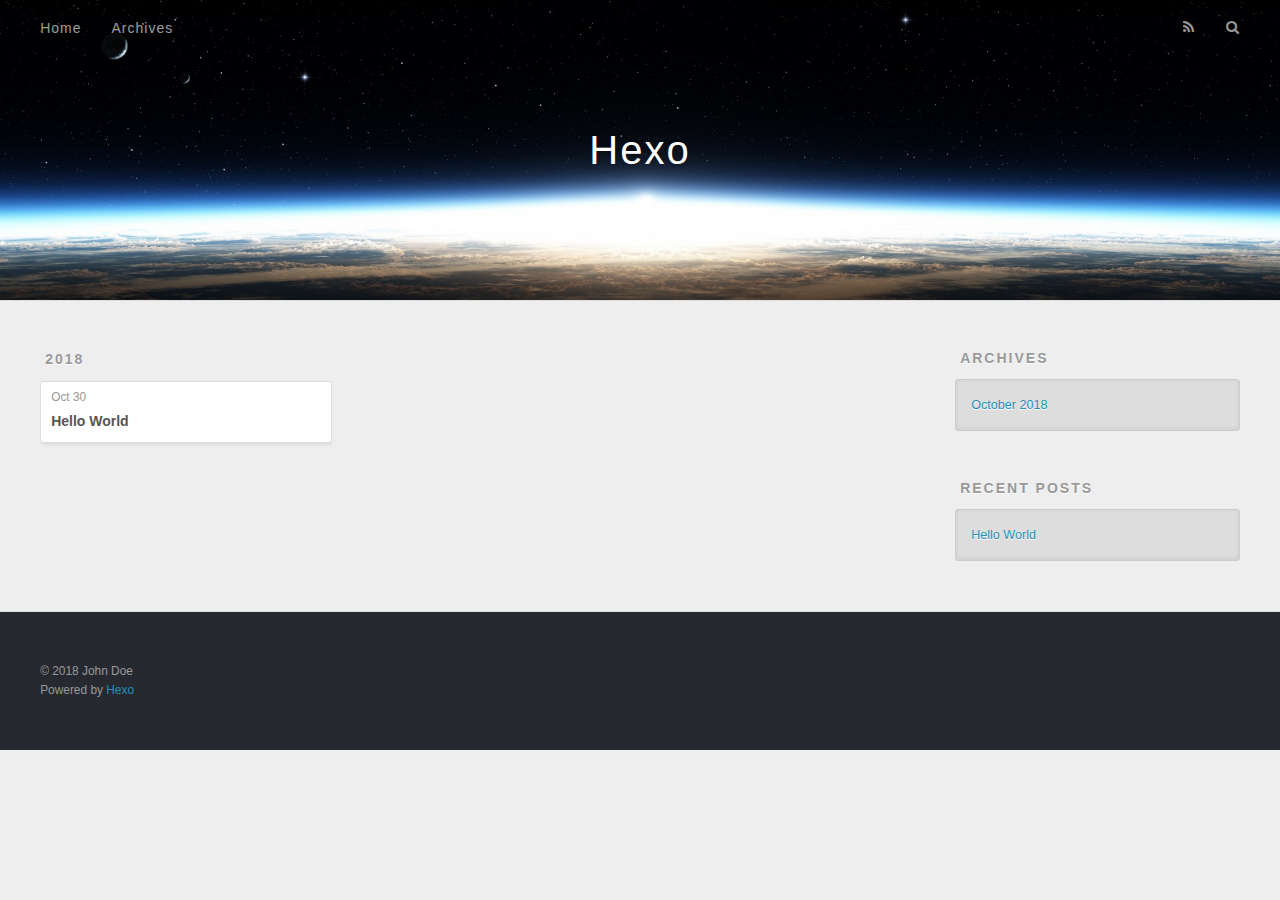
==== archives/index.html @ f34b0a31 "Site updated: 2018-10-30 09:20:06" ====
<!DOCTYPE html>
<html>
<head><meta name="generator" content="Hexo 3.8.0">
  <meta charset="utf-8">
  

  
  <title>Archives | Hexo</title>
  <meta name="viewport" content="width=device-width, initial-scale=1, maximum-scale=1">
  <meta property="og:type" content="website">
<meta property="og:title" content="Hexo">
<meta property="og:url" content="http://yoursite.com/archives/index.html">
<meta property="og:site_name" content="Hexo">
<meta property="og:locale" content="default">
<meta name="twitter:card" content="summary">
<meta name="twitter:title" content="Hexo">
  
    <link rel="alternate" href="/atom.xml" title="Hexo" type="application/atom+xml">
  
  
    <link rel="icon" href="/favicon.png">
  
  
    <link href="//fonts.googleapis.com/css?family=Source+Code+Pro" rel="stylesheet" type="text/css">
  
  <link rel="stylesheet" href="/css/style.css">
</head>
</html>
<body>
  <div id="container">
    <div id="wrap">
      <header id="header">
  <div id="banner"></div>
  <div id="header-outer" class="outer">
    <div id="header-title" class="inner">
      <h1 id="logo-wrap">
        <a href="/" id="logo">Hexo</a>
      </h1>
      
    </div>
    <div id="header-inner" class="inner">
      <nav id="main-nav">
        <a id="main-nav-toggle" class="nav-icon"></a>
        
          <a class="main-nav-link" href="/">Home</a>
        
          <a class="main-nav-link" href="/archives">Archives</a>
        
      </nav>
      <nav id="sub-nav">
        
          <a id="nav-rss-link" class="nav-icon" href="/atom.xml" title="RSS Feed"></a>
        
        <a id="nav-search-btn" class="nav-icon" title="Search"></a>
      </nav>
      <div id="search-form-wrap">
        <form action="//google.com/search" method="get" accept-charset="UTF-8" class="search-form"><input type="search" name="q" class="search-form-input" placeholder="Search"><button type="submit" class="search-form-submit">&#xF002;</button><input type="hidden" name="sitesearch" value="http://yoursite.com"></form>
      </div>
    </div>
  </div>
</header>
      <div class="outer">
        <section id="main">
  
  
    
    
      
      
      <section class="archives-wrap">
        <div class="archive-year-wrap">
          <a href="/archives/2018" class="archive-year">2018</a>
        </div>
        <div class="archives">
    
    <article class="archive-article archive-type-post">
  <div class="archive-article-inner">
    <header class="archive-article-header">
      <a href="/2018/10/30/hello-world/" class="archive-article-date">
  <time datetime="2018-10-30T01:09:06.441Z" itemprop="datePublished">Oct 30</time>
</a>
      
  
    <h1 itemprop="name">
      <a class="archive-article-title" href="/2018/10/30/hello-world/">Hello World</a>
    </h1>
  

    </header>
  </div>
</article>
  
  
    </div></section>
  


</section>
        
          <aside id="sidebar">
  
    

  
    

  
    
  
    
  <div class="widget-wrap">
    <h3 class="widget-title">Archives</h3>
    <div class="widget">
      <ul class="archive-list"><li class="archive-list-item"><a class="archive-list-link" href="/archives/2018/10/">October 2018</a></li></ul>
    </div>
  </div>


  
    
  <div class="widget-wrap">
    <h3 class="widget-title">Recent Posts</h3>
    <div class="widget">
      <ul>
        
          <li>
            <a href="/2018/10/30/hello-world/">Hello World</a>
          </li>
        
      </ul>
    </div>
  </div>

  
</aside>
        
      </div>
      <footer id="footer">
  
  <div class="outer">
    <div id="footer-info" class="inner">
      &copy; 2018 John Doe<br>
      Powered by <a href="http://hexo.io/" target="_blank">Hexo</a>
    </div>
  </div>
</footer>
    </div>
    <nav id="mobile-nav">
  
    <a href="/" class="mobile-nav-link">Home</a>
  
    <a href="/archives" class="mobile-nav-link">Archives</a>
  
</nav>
    

<script src="//ajax.googleapis.com/ajax/libs/jquery/2.0.3/jquery.min.js"></script>


  <link rel="stylesheet" href="/fancybox/jquery.fancybox.css">
  <script src="/fancybox/jquery.fancybox.pack.js"></script>


<script src="/js/script.js"></script>



  </div>
</body>
</html>
---- css/style.css ----
body {
  width: 100%;
}
body:before,
body:after {
  content: "";
  display: table;
}
body:after {
  clear: both;
}
html,
body,
div,
span,
applet,
object,
iframe,
h1,
h2,
h3,
h4,
h5,
h6,
p,
blockquote,
pre,
a,
abbr,
acronym,
address,
big,
cite,
code,
del,
dfn,
em,
img,
ins,
kbd,
q,
s,
samp,
small,
strike,
strong,
sub,
sup,
tt,
var,
dl,
dt,
dd,
ol,
ul,
li,
fieldset,
form,
label,
legend,
table,
caption,
tbody,
tfoot,
thead,
tr,
th,
td {
  margin: 0;
  padding: 0;
  border: 0;
  outline: 0;
  font-weight: inherit;
  font-style: inherit;
  font-family: inherit;
  font-size: 100%;
  vertical-align: baseline;
}
body {
  line-height: 1;
  color: #000;
  background: #fff;
}
ol,
ul {
  list-style: none;
}
table {
  border-collapse: separate;
  border-spacing: 0;
  vertical-align: middle;
}
caption,
th,
td {
  text-align: left;
  font-weight: normal;
  vertical-align: middle;
}
a img {
  border: none;
}
input,
button {
  margin: 0;
  padding: 0;
}
input::-moz-focus-inner,
button::-moz-focus-inner {
  border: 0;
  padding: 0;
}
@font-face {
  font-family: FontAwesome;
  font-style: normal;
  font-weight: normal;
  src: url("fonts/fontawesome-webfont.eot?v=#4.0.3");
  src: url("fonts/fontawesome-webfont.eot?#iefix&v=#4.0.3") format("embedded-opentype"), url("fonts/fontawesome-webfont.woff?v=#4.0.3") format("woff"), url("fonts/fontawesome-webfont.ttf?v=#4.0.3") format("truetype"), url("fonts/fontawesome-webfont.svg#fontawesomeregular?v=#4.0.3") format("svg");
}
html,
body,
#container {
  height: 100%;
}
body {
  background: #eee;
  font: 14px -apple-system, BlinkMacSystemFont, "Segoe UI", "Roboto", "Oxygen", "Ubuntu", "Cantarell", "Fira Sans", "Droid Sans", "Helvetica Neue", sans-serif;
  -webkit-text-size-adjust: 100%;
}
.outer {
  max-width: 1220px;
  margin: 0 auto;
  padding: 0 20px;
}
.outer:before,
.outer:after {
  content: "";
  display: table;
}
.outer:after {
  clear: both;
}
.inner {
  display: inline;
  float: left;
  width: 98.33333333333333%;
  margin: 0 0.833333333333333%;
}
.left,
.alignleft {
  float: left;
}
.right,
.alignright {
  float: right;
}
.clear {
  clear: both;
}
#container {
  position: relative;
}
.mobile-nav-on {
  overflow: hidden;
}
#wrap {
  height: 100%;
  width: 100%;
  position: absolute;
  top: 0;
  left: 0;
  -webkit-transition: 0.2s ease-out;
  -moz-transition: 0.2s ease-out;
  -ms-transition: 0.2s ease-out;
  transition: 0.2s ease-out;
  z-index: 1;
  background: #eee;
}
.mobile-nav-on #wrap {
  left: 280px;
}
@media screen and (min-width: 768px) {
  #main {
    display: inline;
    float: left;
    width: 73.33333333333333%;
    margin: 0 0.833333333333333%;
  }
}
.article-date,
.article-category-link,
.archive-year,
.widget-title {
  text-decoration: none;
  text-transform: uppercase;
  letter-spacing: 2px;
  color: #999;
  margin-bottom: 1em;
  margin-left: 5px;
  line-height: 1em;
  text-shadow: 0 1px #fff;
  font-weight: bold;
}
.article-inner,
.archive-article-inner {
  background: #fff;
  -webkit-box-shadow: 1px 2px 3px #ddd;
  box-shadow: 1px 2px 3px #ddd;
  border: 1px solid #ddd;
  border-radius: 3px;
}
.article-entry h1,
.widget h1 {
  font-size: 2em;
}
.article-entry h2,
.widget h2 {
  font-size: 1.5em;
}
.article-entry h3,
.widget h3 {
  font-size: 1.3em;
}
.article-entry h4,
.widget h4 {
  font-size: 1.2em;
}
.article-entry h5,
.widget h5 {
  font-size: 1em;
}
.article-entry h6,
.widget h6 {
  font-size: 1em;
  color: #999;
}
.article-entry hr,
.widget hr {
  border: 1px dashed #ddd;
}
.article-entry strong,
.widget strong {
  font-weight: bold;
}
.article-entry em,
.widget em,
.article-entry cite,
.widget cite {
  font-style: italic;
}
.article-entry sup,
.widget sup,
.article-entry sub,
.widget sub {
  font-size: 0.75em;
  line-height: 0;
  position: relative;
  vertical-align: baseline;
}
.article-entry sup,
.widget sup {
  top: -0.5em;
}
.article-entry sub,
.widget sub {
  bottom: -0.2em;
}
.article-entry small,
.widget small {
  font-size: 0.85em;
}
.article-entry acronym,
.widget acronym,
.article-entry abbr,
.widget abbr {
  border-bottom: 1px dotted;
}
.article-entry ul,
.widget ul,
.article-entry ol,
.widget ol,
.article-entry dl,
.widget dl {
  margin: 0 20px;
  line-height: 1.6em;
}
.article-entry ul ul,
.widget ul ul,
.article-entry ol ul,
.widget ol ul,
.article-entry ul ol,
.widget ul ol,
.article-entry ol ol,
.widget ol ol {
  margin-top: 0;
  margin-bottom: 0;
}
.article-entry ul,
.widget ul {
  list-style: disc;
}
.article-entry ol,
.widget ol {
  list-style: decimal;
}
.article-entry dt,
.widget dt {
  font-weight: bold;
}
#header {
  height: 300px;
  position: relative;
  border-bottom: 1px solid #ddd;
}
#header:before,
#header:after {
  content: "";
  position: absolute;
  left: 0;
  right: 0;
  height: 40px;
}
#header:before {
  top: 0;
  background: -webkit-linear-gradient(rgba(0,0,0,0.2), transparent);
  background: -moz-linear-gradient(rgba(0,0,0,0.2), transparent);
  background: -ms-linear-gradient(rgba(0,0,0,0.2), transparent);
  background: linear-gradient(rgba(0,0,0,0.2), transparent);
}
#header:after {
  bottom: 0;
  background: -webkit-linear-gradient(transparent, rgba(0,0,0,0.2));
  background: -moz-linear-gradient(transparent, rgba(0,0,0,0.2));
  background: -ms-linear-gradient(transparent, rgba(0,0,0,0.2));
  background: linear-gradient(transparent, rgba(0,0,0,0.2));
}
#header-outer {
  height: 100%;
  position: relative;
}
#header-inner {
  position: relative;
  overflow: hidden;
}
#banner {
  position: absolute;
  top: 0;
  left: 0;
  width: 100%;
  height: 100%;
  background: url("images/banner.jpg") center #000;
  -webkit-background-size: cover;
  -moz-background-size: cover;
  background-size: cover;
  z-index: -1;
}
#header-title {
  text-align: center;
  height: 40px;
  position: absolute;
  top: 50%;
  left: 0;
  margin-top: -20px;
}
#logo,
#subtitle {
  text-decoration: none;
  color: #fff;
  font-weight: 300;
  text-shadow: 0 1px 4px rgba(0,0,0,0.3);
}
#logo {
  font-size: 40px;
  line-height: 40px;
  letter-spacing: 2px;
}
#subtitle {
  font-size: 16px;
  line-height: 16px;
  letter-spacing: 1px;
}
#subtitle-wrap {
  margin-top: 16px;
}
#main-nav {
  float: left;
  margin-left: -15px;
}
.nav-icon,
.main-nav-link {
  float: left;
  color: #fff;
  opacity: 0.6;
  text-decoration: none;
  text-shadow: 0 1px rgba(0,0,0,0.2);
  -webkit-transition: opacity 0.2s;
  -moz-transition: opacity 0.2s;
  -ms-transition: opacity 0.2s;
  transition: opacity 0.2s;
  display: block;
  padding: 20px 15px;
}
.nav-icon:hover,
.main-nav-link:hover {
  opacity: 1;
}
.nav-icon {
  font-family: FontAwesome;
  text-align: center;
  font-size: 14px;
  width: 14px;
  height: 14px;
  padding: 20px 15px;
  position: relative;
  cursor: pointer;
}
.main-nav-link {
  font-weight: 300;
  letter-spacing: 1px;
}
@media screen and (max-width: 479px) {
  .main-nav-link {
    display: none;
  }
}
#main-nav-toggle {
  display: none;
}
#main-nav-toggle:before {
  content: "\f0c9";
}
@media screen and (max-width: 479px) {
  #main-nav-toggle {
    display: block;
  }
}
#sub-nav {
  float: right;
  margin-right: -15px;
}
#nav-rss-link:before {
  content: "\f09e";
}
#nav-search-btn:before {
  content: "\f002";
}
#search-form-wrap {
  position: absolute;
  top: 15px;
  width: 150px;
  height: 30px;
  right: -150px;
  opacity: 0;
  -webkit-transition: 0.2s ease-out;
  -moz-transition: 0.2s ease-out;
  -ms-transition: 0.2s ease-out;
  transition: 0.2s ease-out;
}
#search-form-wrap.on {
  opacity: 1;
  right: 0;
}
@media screen and (max-width: 479px) {
  #search-form-wrap {
    width: 100%;
    right: -100%;
  }
}
.search-form {
  position: absolute;
  top: 0;
  left: 0;
  right: 0;
  background: #fff;
  padding: 5px 15px;
  border-radius: 15px;
  -webkit-box-shadow: 0 0 10px rgba(0,0,0,0.3);
  box-shadow: 0 0 10px rgba(0,0,0,0.3);
}
.search-form-input {
  border: none;
  background: none;
  color: #555;
  width: 100%;
  font: 13px -apple-system, BlinkMacSystemFont, "Segoe UI", "Roboto", "Oxygen", "Ubuntu", "Cantarell", "Fira Sans", "Droid Sans", "Helvetica Neue", sans-serif;
  outline: none;
}
.search-form-input::-webkit-search-results-decoration,
.search-form-input::-webkit-search-cancel-button {
  -webkit-appearance: none;
}
.search-form-submit {
  position: absolute;
  top: 50%;
  right: 10px;
  margin-top: -7px;
  font: 13px FontAwesome;
  border: none;
  background: none;
  color: #bbb;
  cursor: pointer;
}
.search-form-submit:hover,
.search-form-submit:focus {
  color: #777;
}
.article {
  margin: 50px 0;
}
.article-inner {
  overflow: hidden;
}
.article-meta:before,
.article-meta:after {
  content: "";
  display: table;
}
.article-meta:after {
  clear: both;
}
.article-date {
  float: left;
}
.article-category {
  float: left;
  line-height: 1em;
  color: #ccc;
  text-shadow: 0 1px #fff;
  margin-left: 8px;
}
.article-category:before {
  content: "\2022";
}
.article-category-link {
  margin: 0 12px 1em;
}
.article-header {
  padding: 20px 20px 0;
}
.article-title {
  text-decoration: none;
  font-size: 2em;
  font-weight: bold;
  color: #555;
  line-height: 1.1em;
  -webkit-transition: color 0.2s;
  -moz-transition: color 0.2s;
  -ms-transition: color 0.2s;
  transition: color 0.2s;
}
a.article-title:hover {
  color: #258fb8;
}
.article-entry {
  color: #555;
  padding: 0 20px;
}
.article-entry:before,
.article-entry:after {
  content: "";
  display: table;
}
.article-entry:after {
  clear: both;
}
.article-entry p,
.article-entry table {
  line-height: 1.6em;
  margin: 1.6em 0;
}
.article-entry h1,
.article-entry h2,
.article-entry h3,
.article-entry h4,
.article-entry h5,
.article-entry h6 {
  font-weight: bold;
}
.article-entry h1,
.article-entry h2,
.article-entry h3,
.article-entry h4,
.article-entry h5,
.article-entry h6 {
  line-height: 1.1em;
  margin: 1.1em 0;
}
.article-entry a {
  color: #258fb8;
  text-decoration: none;
}
.article-entry a:hover {
  text-decoration: underline;
}
.article-entry ul,
.article-entry ol,
.article-entry dl {
  margin-top: 1.6em;
  margin-bottom: 1.6em;
}
.article-entry img,
.article-entry video {
  max-width: 100%;
  height: auto;
  display: block;
  margin: auto;
}
.article-entry iframe {
  border: none;
}
.article-entry table {
  width: 100%;
  border-collapse: collapse;
  border-spacing: 0;
}
.article-entry th {
  font-weight: bold;
  border-bottom: 3px solid #ddd;
  padding-bottom: 0.5em;
}
.article-entry td {
  border-bottom: 1px solid #ddd;
  padding: 10px 0;
}
.article-entry blockquote {
  font-family: Georgia, "Times New Roman", serif;
  font-size: 1.4em;
  margin: 1.6em 20px;
  text-align: center;
}
.article-entry blockquote footer {
  font-size: 14px;
  margin: 1.6em 0;
  font-family: -apple-system, BlinkMacSystemFont, "Segoe UI", "Roboto", "Oxygen", "Ubuntu", "Cantarell", "Fira Sans", "Droid Sans", "Helvetica Neue", sans-serif;
}
.article-entry blockquote footer cite:before {
  content: "—";
  padding: 0 0.5em;
}
.article-entry .pullquote {
  text-align: left;
  width: 45%;
  margin: 0;
}
.article-entry .pullquote.left {
  margin-left: 0.5em;
  margin-right: 1em;
}
.article-entry .pullquote.right {
  margin-right: 0.5em;
  margin-left: 1em;
}
.article-entry .caption {
  color: #999;
  display: block;
  font-size: 0.9em;
  margin-top: 0.5em;
  position: relative;
  text-align: center;
}
.article-entry .video-container {
  position: relative;
  padding-top: 56.25%;
  height: 0;
  overflow: hidden;
}
.article-entry .video-container iframe,
.article-entry .video-container object,
.article-entry .video-container embed {
  position: absolute;
  top: 0;
  left: 0;
  width: 100%;
  height: 100%;
  margin-top: 0;
}
.article-more-link a {
  display: inline-block;
  line-height: 1em;
  padding: 6px 15px;
  border-radius: 15px;
  background: #eee;
  color: #999;
  text-shadow: 0 1px #fff;
  text-decoration: none;
}
.article-more-link a:hover {
  background: #258fb8;
  color: #fff;
  text-decoration: none;
  text-shadow: 0 1px #1e7293;
}
.article-footer {
  font-size: 0.85em;
  line-height: 1.6em;
  border-top: 1px solid #ddd;
  padding-top: 1.6em;
  margin: 0 20px 20px;
}
.article-footer:before,
.article-footer:after {
  content: "";
  display: table;
}
.article-footer:after {
  clear: both;
}
.article-footer a {
  color: #999;
  text-decoration: none;
}
.article-footer a:hover {
  color: #555;
}
.article-tag-list-item {
  float: left;
  margin-right: 10px;
}
.article-tag-list-link:before {
  content: "#";
}
.article-comment-link {
  float: right;
}
.article-comment-link:before {
  content: "\f075";
  font-family: FontAwesome;
  padding-right: 8px;
}
.article-share-link {
  cursor: pointer;
  float: right;
  margin-left: 20px;
}
.article-share-link:before {
  content: "\f064";
  font-family: FontAwesome;
  padding-right: 6px;
}
#article-nav {
  position: relative;
}
#article-nav:before,
#article-nav:after {
  content: "";
  display: table;
}
#article-nav:after {
  clear: both;
}
@media screen and (min-width: 768px) {
  #article-nav {
    margin: 50px 0;
  }
  #article-nav:before {
    width: 8px;
    height: 8px;
    position: absolute;
    top: 50%;
    left: 50%;
    margin-top: -4px;
    margin-left: -4px;
    content: "";
    border-radius: 50%;
    background: #ddd;
    -webkit-box-shadow: 0 1px 2px #fff;
    box-shadow: 0 1px 2px #fff;
  }
}
.article-nav-link-wrap {
  text-decoration: none;
  text-shadow: 0 1px #fff;
  color: #999;
  -webkit-box-sizing: border-box;
  -moz-box-sizing: border-box;
  box-sizing: border-box;
  margin-top: 50px;
  text-align: center;
  display: block;
}
.article-nav-link-wrap:hover {
  color: #555;
}
@media screen and (min-width: 768px) {
  .article-nav-link-wrap {
    width: 50%;
    margin-top: 0;
  }
}
@media screen and (min-width: 768px) {
  #article-nav-newer {
    float: left;
    text-align: right;
    padding-right: 20px;
  }
}
@media screen and (min-width: 768px) {
  #article-nav-older {
    float: right;
    text-align: left;
    padding-left: 20px;
  }
}
.article-nav-caption {
  text-transform: uppercase;
  letter-spacing: 2px;
  color: #ddd;
  line-height: 1em;
  font-weight: bold;
}
#article-nav-newer .article-nav-caption {
  margin-right: -2px;
}
.article-nav-title {
  font-size: 0.85em;
  line-height: 1.6em;
  margin-top: 0.5em;
}
.article-share-box {
  position: absolute;
  display: none;
  background: #fff;
  -webkit-box-shadow: 1px 2px 10px rgba(0,0,0,0.2);
  box-shadow: 1px 2px 10px rgba(0,0,0,0.2);
  border-radius: 3px;
  margin-left: -145px;
  overflow: hidden;
  z-index: 1;
}
.article-share-box.on {
  display: block;
}
.article-share-input {
  width: 100%;
  background: none;
  -webkit-box-sizing: border-box;
  -moz-box-sizing: border-box;
  box-sizing: border-box;
  font: 14px -apple-system, BlinkMacSystemFont, "Segoe UI", "Roboto", "Oxygen", "Ubuntu", "Cantarell", "Fira Sans", "Droid Sans", "Helvetica Neue", sans-serif;
  padding: 0 15px;
  color: #555;
  outline: none;
  border: 1px solid #ddd;
  border-radius: 3px 3px 0 0;
  height: 36px;
  line-height: 36px;
}
.article-share-links {
  background: #eee;
}
.article-share-links:before,
.article-share-links:after {
  content: "";
  display: table;
}
.article-share-links:after {
  clear: both;
}
.article-share-twitter,
.article-share-facebook,
.article-share-pinterest,
.article-share-google {
  width: 50px;
  height: 36px;
  display: block;
  float: left;
  position: relative;
  color: #999;
  text-shadow: 0 1px #fff;
}
.article-share-twitter:before,
.article-share-facebook:before,
.article-share-pinterest:before,
.article-share-google:before {
  font-size: 20px;
  font-family: FontAwesome;
  width: 20px;
  height: 20px;
  position: absolute;
  top: 50%;
  left: 50%;
  margin-top: -10px;
  margin-left: -10px;
  text-align: center;
}
.article-share-twitter:hover,
.article-share-facebook:hover,
.article-share-pinterest:hover,
.article-share-google:hover {
  color: #fff;
}
.article-share-twitter:before {
  content: "\f099";
}
.article-share-twitter:hover {
  background: #00aced;
  text-shadow: 0 1px #008abe;
}
.article-share-facebook:before {
  content: "\f09a";
}
.article-share-facebook:hover {
  background: #3b5998;
  text-shadow: 0 1px #2f477a;
}
.article-share-pinterest:before {
  content: "\f0d2";
}
.article-share-pinterest:hover {
  background: #cb2027;
  text-shadow: 0 1px #a21a1f;
}
.article-share-google:before {
  content: "\f0d5";
}
.article-share-google:hover {
  background: #dd4b39;
  text-shadow: 0 1px #be3221;
}
.article-gallery {
  background: #000;
  position: relative;
}
.article-gallery-photos {
  position: relative;
  overflow: hidden;
}
.article-gallery-img {
  display: none;
  max-width: 100%;
}
.article-gallery-img:first-child {
  display: block;
}
.article-gallery-img.loaded {
  position: absolute;
  display: block;
}
.article-gallery-img img {
  display: block;
  max-width: 100%;
  margin: 0 auto;
}
#comments {
  background: #fff;
  -webkit-box-shadow: 1px 2px 3px #ddd;
  box-shadow: 1px 2px 3px #ddd;
  padding: 20px;
  border: 1px solid #ddd;
  border-radius: 3px;
  margin: 50px 0;
}
#comments a {
  color: #258fb8;
}
.archives-wrap {
  margin: 50px 0;
}
.archives:before,
.archives:after {
  content: "";
  display: table;
}
.archives:after {
  clear: both;
}
.archive-year-wrap {
  margin-bottom: 1em;
}
.archives {
  -webkit-column-gap: 10px;
  -moz-column-gap: 10px;
  column-gap: 10px;
}
@media screen and (min-width: 480px) and (max-width: 767px) {
  .archives {
    -webkit-column-count: 2;
    -moz-column-count: 2;
    column-count: 2;
  }
}
@media screen and (min-width: 768px) {
  .archives {
    -webkit-column-count: 3;
    -moz-column-count: 3;
    column-count: 3;
  }
}
.archive-article {
  -webkit-column-break-inside: avoid;
  page-break-inside: avoid;
  overflow: hidden;
  break-inside: avoid-column;
}
.archive-article-inner {
  padding: 10px;
  margin-bottom: 15px;
}
.archive-article-title {
  text-decoration: none;
  font-weight: bold;
  color: #555;
  -webkit-transition: color 0.2s;
  -moz-transition: color 0.2s;
  -ms-transition: color 0.2s;
  transition: color 0.2s;
  line-height: 1.6em;
}
.archive-article-title:hover {
  color: #258fb8;
}
.archive-article-footer {
  margin-top: 1em;
}
.archive-article-date {
  color: #999;
  text-decoration: none;
  font-size: 0.85em;
  line-height: 1em;
  margin-bottom: 0.5em;
  display: block;
}
#page-nav {
  margin: 50px auto;
  background: #fff;
  -webkit-box-shadow: 1px 2px 3px #ddd;
  box-shadow: 1px 2px 3px #ddd;
  border: 1px solid #ddd;
  border-radius: 3px;
  text-align: center;
  color: #999;
  overflow: hidden;
}
#page-nav:before,
#page-nav:after {
  content: "";
  display: table;
}
#page-nav:after {
  clear: both;
}
#page-nav a,
#page-nav span {
  padding: 10px 20px;
  line-height: 1;
  height: 2ex;
}
#page-nav a {
  color: #999;
  text-decoration: none;
}
#page-nav a:hover {
  background: #999;
  color: #fff;
}
#page-nav .prev {
  float: left;
}
#page-nav .next {
  float: right;
}
#page-nav .page-number {
  display: inline-block;
}
@media screen and (max-width: 479px) {
  #page-nav .page-number {
    display: none;
  }
}
#page-nav .current {
  color: #555;
  font-weight: bold;
}
#page-nav .space {
  color: #ddd;
}
#footer {
  background: #262a30;
  padding: 50px 0;
  border-top: 1px solid #ddd;
  color: #999;
}
#footer a {
  color: #258fb8;
  text-decoration: none;
}
#footer a:hover {
  text-decoration: underline;
}
#footer-info {
  line-height: 1.6em;
  font-size: 0.85em;
}
.article-entry pre,
.article-entry .highlight {
  background: #2d2d2d;
  margin: 0 -20px;
  padding: 15px 20px;
  border-style: solid;
  border-color: #ddd;
  border-width: 1px 0;
  overflow: auto;
  color: #ccc;
  line-height: 22.400000000000002px;
}
.article-entry .highlight .gutter pre,
.article-entry .gist .gist-file .gist-data .line-numbers {
  color: #666;
  font-size: 0.85em;
}
.article-entry pre,
.article-entry code {
  font-family: "Source Code Pro", Consolas, Monaco, Menlo, Consolas, monospace;
}
.article-entry code {
  background: #eee;
  text-shadow: 0 1px #fff;
  padding: 0 0.3em;
}
.article-entry pre code {
  background: none;
  text-shadow: none;
  padding: 0;
}
.article-entry .highlight pre {
  border: none;
  margin: 0;
  padding: 0;
}
.article-entry .highlight table {
  margin: 0;
  width: auto;
}
.article-entry .highlight td {
  border: none;
  padding: 0;
}
.article-entry .highlight figcaption {
  font-size: 0.85em;
  color: #999;
  line-height: 1em;
  margin-bottom: 1em;
}
.article-entry .highlight figcaption:before,
.article-entry .highlight figcaption:after {
  content: "";
  display: table;
}
.article-entry .highlight figcaption:after {
  clear: both;
}
.article-entry .highlight figcaption a {
  float: right;
}
.article-entry .highlight .gutter pre {
  text-align: right;
  padding-right: 20px;
}
.article-entry .highlight .line {
  height: 22.400000000000002px;
}
.article-entry .highlight .line.marked {
  background: #515151;
}
.article-entry .gist {
  margin: 0 -20px;
  border-style: solid;
  border-color: #ddd;
  border-width: 1px 0;
  background: #2d2d2d;
  padding: 15px 20px 15px 0;
}
.article-entry .gist .gist-file {
  border: none;
  font-family: "Source Code Pro", Consolas, Monaco, Menlo, Consolas, monospace;
  margin: 0;
}
.article-entry .gist .gist-file .gist-data {
  background: none;
  border: none;
}
.article-entry .gist .gist-file .gist-data .line-numbers {
  background: none;
  border: none;
  padding: 0 20px 0 0;
}
.article-entry .gist .gist-file .gist-data .line-data {
  padding: 0 !important;
}
.article-entry .gist .gist-file .highlight {
  margin: 0;
  padding: 0;
  border: none;
}
.article-entry .gist .gist-file .gist-meta {
  background: #2d2d2d;
  color: #999;
  font: 0.85em -apple-system, BlinkMacSystemFont, "Segoe UI", "Roboto", "Oxygen", "Ubuntu", "Cantarell", "Fira Sans", "Droid Sans", "Helvetica Neue", sans-serif;
  text-shadow: 0 0;
  padding: 0;
  margin-top: 1em;
  margin-left: 20px;
}
.article-entry .gist .gist-file .gist-meta a {
  color: #258fb8;
  font-weight: normal;
}
.article-entry .gist .gist-file .gist-meta a:hover {
  text-decoration: underline;
}
pre .comment,
pre .title {
  color: #999;
}
pre .variable,
pre .attribute,
pre .tag,
pre .regexp,
pre .ruby .constant,
pre .xml .tag .title,
pre .xml .pi,
pre .xml .doctype,
pre .html .doctype,
pre .css .id,
pre .css .class,
pre .css .pseudo {
  color: #f2777a;
}
pre .number,
pre .preprocessor,
pre .built_in,
pre .literal,
pre .params,
pre .constant {
  color: #f99157;
}
pre .class,
pre .ruby .class .title,
pre .css .rules .attribute {
  color: #9c9;
}
pre .string,
pre .value,
pre .inheritance,
pre .header,
pre .ruby .symbol,
pre .xml .cdata {
  color: #9c9;
}
pre .css .hexcolor {
  color: #6cc;
}
pre .function,
pre .python .decorator,
pre .python .title,
pre .ruby .function .title,
pre .ruby .title .keyword,
pre .perl .sub,
pre .javascript .title,
pre .coffeescript .title {
  color: #69c;
}
pre .keyword,
pre .javascript .function {
  color: #c9c;
}
@media screen and (max-width: 479px) {
  #mobile-nav {
    position: absolute;
    top: 0;
    left: 0;
    width: 280px;
    height: 100%;
    background: #191919;
    border-right: 1px solid #fff;
  }
}
@media screen and (max-width: 479px) {
  .mobile-nav-link {
    display: block;
    color: #999;
    text-decoration: none;
    padding: 15px 20px;
    font-weight: bold;
  }
  .mobile-nav-link:hover {
    color: #fff;
  }
}
@media screen and (min-width: 768px) {
  #sidebar {
    display: inline;
    float: left;
    width: 23.333333333333332%;
    margin: 0 0.833333333333333%;
  }
}
.widget-wrap {
  margin: 50px 0;
}
.widget {
  color: #777;
  text-shadow: 0 1px #fff;
  background: #ddd;
  -webkit-box-shadow: 0 -1px 4px #ccc inset;
  box-shadow: 0 -1px 4px #ccc inset;
  border: 1px solid #ccc;
  padding: 15px;
  border-radius: 3px;
}
.widget a {
  color: #258fb8;
  text-decoration: none;
}
.widget a:hover {
  text-decoration: underline;
}
.widget ul ul,
.widget ol ul,
.widget dl ul,
.widget ul ol,
.widget ol ol,
.widget dl ol,
.widget ul dl,
.widget ol dl,
.widget dl dl {
  margin-left: 15px;
  list-style: disc;
}
.widget {
  line-height: 1.6em;
  word-wrap: break-word;
  font-size: 0.9em;
}
.widget ul,
.widget ol {
  list-style: none;
  margin: 0;
}
.widget ul ul,
.widget ol ul,
.widget ul ol,
.widget ol ol {
  margin: 0 20px;
}
.widget ul ul,
.widget ol ul {
  list-style: disc;
}
.widget ul ol,
.widget ol ol {
  list-style: decimal;
}
.category-list-count,
.tag-list-count,
.archive-list-count {
  padding-left: 5px;
  color: #999;
  font-size: 0.85em;
}
.category-list-count:before,
.tag-list-count:before,
.archive-list-count:before {
  content: "(";
}
.category-list-count:after,
.tag-list-count:after,
.archive-list-count:after {
  content: ")";
}
.tagcloud a {
  margin-right: 5px;
  display: inline-block;
}
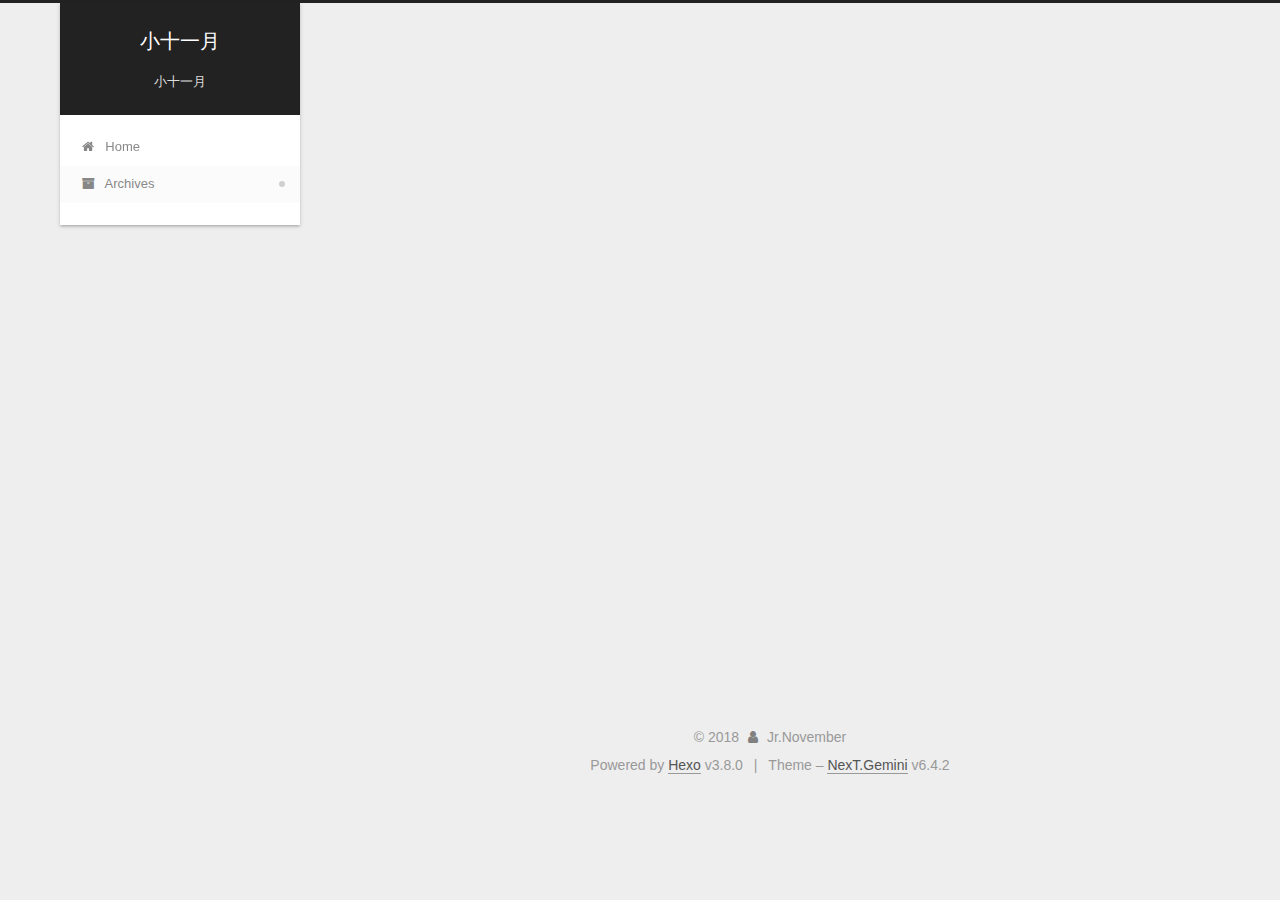
==== commit 4f2dd74c: "Site updated: 2018-10-30 09:56:01" ====
--- a/archives/index.html
+++ b/archives/index.html
@@ -1,170 +1,610 @@
 <!DOCTYPE html>
-<html>
+
+
+
+
+
+
+
+
+
+
+
+
+  
+
+
+<html class="theme-next gemini use-motion" lang="">
 <head><meta name="generator" content="Hexo 3.8.0">
-  <meta charset="utf-8">
-  
-
-  
-  <title>Archives | Hexo</title>
-  <meta name="viewport" content="width=device-width, initial-scale=1, maximum-scale=1">
+  <meta charset="UTF-8">
+<meta http-equiv="X-UA-Compatible" content="IE=edge">
+<meta name="viewport" content="width=device-width, initial-scale=1, maximum-scale=2">
+<meta name="theme-color" content="#222">
+
+
+
+
+
+
+
+
+
+
+
+
+<meta http-equiv="Cache-Control" content="no-transform">
+<meta http-equiv="Cache-Control" content="no-siteapp">
+
+
+
+
+
+
+
+
+
+
+
+
+
+
+
+
+
+
+
+
+
+
+<link href="/lib/font-awesome/css/font-awesome.min.css?v=4.6.2" rel="stylesheet" type="text/css">
+
+<link href="/css/main.css?v=6.4.2" rel="stylesheet" type="text/css">
+
+
+  <link rel="apple-touch-icon" sizes="180x180" href="/images/apple-touch-icon-next.png?v=6.4.2">
+
+
+  <link rel="icon" type="image/png" sizes="32x32" href="/images/favicon-32x32-next.png?v=6.4.2">
+
+
+  <link rel="icon" type="image/png" sizes="16x16" href="/images/favicon-16x16-next.png?v=6.4.2">
+
+
+  <link rel="mask-icon" href="/images/logo.svg?v=6.4.2" color="#222">
+
+
+
+
+
+
+
+
+
+<script type="text/javascript" id="hexo.configurations">
+  var NexT = window.NexT || {};
+  var CONFIG = {
+    root: '/',
+    scheme: 'Gemini',
+    version: '6.4.2',
+    sidebar: {"position":"left","display":"post","offset":12,"b2t":false,"scrollpercent":false,"onmobile":false},
+    fancybox: false,
+    fastclick: false,
+    lazyload: false,
+    tabs: true,
+    motion: {"enable":true,"async":false,"transition":{"post_block":"fadeIn","post_header":"slideDownIn","post_body":"slideDownIn","coll_header":"slideLeftIn","sidebar":"slideUpIn"}},
+    algolia: {
+      applicationID: '',
+      apiKey: '',
+      indexName: '',
+      hits: {"per_page":10},
+      labels: {"input_placeholder":"Search for Posts","hits_empty":"We didn't find any results for the search: ${query}","hits_stats":"${hits} results found in ${time} ms"}
+    }
+  };
+</script>
+
+
+  
+
+
+
+
   <meta property="og:type" content="website">
-<meta property="og:title" content="Hexo">
-<meta property="og:url" content="http://yoursite.com/archives/index.html">
-<meta property="og:site_name" content="Hexo">
+<meta property="og:title" content="小十一月">
+<meta property="og:url" content="http://www.x11y.tech/archives/index.html">
+<meta property="og:site_name" content="小十一月">
 <meta property="og:locale" content="default">
 <meta name="twitter:card" content="summary">
-<meta name="twitter:title" content="Hexo">
-  
-    <link rel="alternate" href="/atom.xml" title="Hexo" type="application/atom+xml">
-  
-  
-    <link rel="icon" href="/favicon.png">
-  
-  
-    <link href="//fonts.googleapis.com/css?family=Source+Code+Pro" rel="stylesheet" type="text/css">
-  
-  <link rel="stylesheet" href="/css/style.css">
+<meta name="twitter:title" content="小十一月">
+
+
+
+
+
+
+  <link rel="canonical" href="http://www.x11y.tech/archives/">
+
+
+
+<script type="text/javascript" id="page.configurations">
+  CONFIG.page = {
+    sidebar: "",
+  };
+</script>
+
+  <title>Archive | 小十一月</title>
+  
+
+
+
+
+
+
+
+
+
+
+
+  <noscript>
+  <style type="text/css">
+    .use-motion .motion-element,
+    .use-motion .brand,
+    .use-motion .menu-item,
+    .sidebar-inner,
+    .use-motion .post-block,
+    .use-motion .pagination,
+    .use-motion .comments,
+    .use-motion .post-header,
+    .use-motion .post-body,
+    .use-motion .collection-title { opacity: initial; }
+
+    .use-motion .logo,
+    .use-motion .site-title,
+    .use-motion .site-subtitle {
+      opacity: initial;
+      top: initial;
+    }
+
+    .use-motion {
+      .logo-line-before i { left: initial; }
+      .logo-line-after i { right: initial; }
+    }
+  </style>
+</noscript>
+
 </head>
-</html>
-<body>
-  <div id="container">
-    <div id="wrap">
-      <header id="header">
-  <div id="banner"></div>
-  <div id="header-outer" class="outer">
-    <div id="header-title" class="inner">
-      <h1 id="logo-wrap">
-        <a href="/" id="logo">Hexo</a>
-      </h1>
-      
+
+<body itemscope="" itemtype="http://schema.org/WebPage" lang="default">
+
+  
+  
+    
+  
+
+  <div class="container sidebar-position-left page-archive">
+    <div class="headband"></div>
+
+    <header id="header" class="header" itemscope="" itemtype="http://schema.org/WPHeader">
+      <div class="header-inner"><div class="site-brand-wrapper">
+  <div class="site-meta ">
+    
+
+    <div class="custom-logo-site-title">
+      <a href="/" class="brand" rel="start">
+        <span class="logo-line-before"><i></i></span>
+        <span class="site-title">小十一月</span>
+        <span class="logo-line-after"><i></i></span>
+      </a>
     </div>
-    <div id="header-inner" class="inner">
-      <nav id="main-nav">
-        <a id="main-nav-toggle" class="nav-icon"></a>
-        
-          <a class="main-nav-link" href="/">Home</a>
-        
-          <a class="main-nav-link" href="/archives">Archives</a>
-        
-      </nav>
-      <nav id="sub-nav">
-        
-          <a id="nav-rss-link" class="nav-icon" href="/atom.xml" title="RSS Feed"></a>
-        
-        <a id="nav-search-btn" class="nav-icon" title="Search"></a>
-      </nav>
-      <div id="search-form-wrap">
-        <form action="//google.com/search" method="get" accept-charset="UTF-8" class="search-form"><input type="search" name="q" class="search-form-input" placeholder="Search"><button type="submit" class="search-form-submit">&#xF002;</button><input type="hidden" name="sitesearch" value="http://yoursite.com"></form>
+    
+      
+        <p class="site-subtitle">小十一月</p>
+      
+    
+  </div>
+
+  <div class="site-nav-toggle">
+    <button aria-label="Toggle navigation bar">
+      <span class="btn-bar"></span>
+      <span class="btn-bar"></span>
+      <span class="btn-bar"></span>
+    </button>
+  </div>
+</div>
+
+
+
+<nav class="site-nav">
+  
+    <ul id="menu" class="menu">
+      
+        
+        
+        
+          
+          <li class="menu-item menu-item-home">
+    <a href="/" rel="section">
+      <i class="menu-item-icon fa fa-fw fa-home"></i> <br>Home</a>
+  </li>
+        
+        
+        
+          
+          <li class="menu-item menu-item-archives menu-item-active">
+    <a href="/archives/" rel="section">
+      <i class="menu-item-icon fa fa-fw fa-archive"></i> <br>Archives</a>
+  </li>
+
+      
+      
+    </ul>
+  
+
+  
+
+  
+</nav>
+
+
+
+  
+
+
+
+</div>
+    </header>
+
+    
+
+
+    <main id="main" class="main">
+      <div class="main-inner">
+        <div class="content-wrap">
+          
+            
+
+    
+    
+      
+      
+    
+      
+      
+    
+    
+
+  
+
+
+          
+          <div id="content" class="content">
+            
+
+  
+  
+  
+  <div class="post-block archive">
+    <div id="posts" class="posts-collapse">
+      <span class="archive-move-on"></span>
+
+      
+      <span class="archive-page-counter">
+        
+        
+        
+          
+        
+        Um..! 1 post. Keep on posting.
+      </span>
+      
+
+      
+
+        
+        
+        
+
+        
+          
+          <div class="collection-title">
+            <h1 class="archive-year" id="archive-year-2018">2018</h1>
+          </div>
+        
+        
+
+        
+
+  <article class="post post-type-normal" itemscope="" itemtype="http://schema.org/Article">
+    <header class="post-header">
+
+      <h2 class="post-title">
+        
+            <a class="post-title-link" href="/2018/10/30/hello-world/" itemprop="url">
+              
+                <span itemprop="name">Hello World</span>
+              
+            </a>
+        
+      </h2>
+
+      <div class="post-meta">
+        <time class="post-time" itemprop="dateCreated" datetime="2018-10-30T09:09:06+08:00" content="2018-10-30">
+          10-30
+        </time>
       </div>
+
+    </header>
+  </article>
+
+
+
+      
+
     </div>
   </div>
-</header>
-      <div class="outer">
-        <section id="main">
-  
-  
-    
-    
-      
-      
-      <section class="archives-wrap">
-        <div class="archive-year-wrap">
-          <a href="/archives/2018" class="archive-year">2018</a>
+  
+  
+  
+
+  
+
+
+
+          </div>
+          
+
         </div>
-        <div class="archives">
-    
-    <article class="archive-article archive-type-post">
-  <div class="archive-article-inner">
-    <header class="archive-article-header">
-      <a href="/2018/10/30/hello-world/" class="archive-article-date">
-  <time datetime="2018-10-30T01:09:06.441Z" itemprop="datePublished">Oct 30</time>
-</a>
-      
-  
-    <h1 itemprop="name">
-      <a class="archive-article-title" href="/2018/10/30/hello-world/">Hello World</a>
-    </h1>
-  
-
-    </header>
-  </div>
-</article>
-  
-  
-    </div></section>
-  
-
-
-</section>
-        
-          <aside id="sidebar">
-  
-    
-
-  
-    
-
-  
-    
-  
-    
-  <div class="widget-wrap">
-    <h3 class="widget-title">Archives</h3>
-    <div class="widget">
-      <ul class="archive-list"><li class="archive-list-item"><a class="archive-list-link" href="/archives/2018/10/">October 2018</a></li></ul>
+        
+          
+  
+  <div class="sidebar-toggle">
+    <div class="sidebar-toggle-line-wrap">
+      <span class="sidebar-toggle-line sidebar-toggle-line-first"></span>
+      <span class="sidebar-toggle-line sidebar-toggle-line-middle"></span>
+      <span class="sidebar-toggle-line sidebar-toggle-line-last"></span>
     </div>
   </div>
 
-
-  
-    
-  <div class="widget-wrap">
-    <h3 class="widget-title">Recent Posts</h3>
-    <div class="widget">
-      <ul>
-        
-          <li>
-            <a href="/2018/10/30/hello-world/">Hello World</a>
-          </li>
-        
-      </ul>
+  <aside id="sidebar" class="sidebar">
+    
+    <div class="sidebar-inner">
+
+      
+
+      
+
+      <section class="site-overview-wrap sidebar-panel sidebar-panel-active">
+        <div class="site-overview">
+          <div class="site-author motion-element" itemprop="author" itemscope="" itemtype="http://schema.org/Person">
+            
+              <p class="site-author-name" itemprop="name">Jr.November</p>
+              <p class="site-description motion-element" itemprop="description"></p>
+          </div>
+
+          
+            <nav class="site-state motion-element">
+              
+                <div class="site-state-item site-state-posts">
+                
+                  <a href="/archives/">
+                
+                    <span class="site-state-item-count">1</span>
+                    <span class="site-state-item-name">posts</span>
+                  </a>
+                </div>
+              
+
+              
+
+              
+            </nav>
+          
+
+          
+
+          
+
+          
+          
+
+          
+          
+
+          
+            
+          
+          
+
+        </div>
+      </section>
+
+      
+
+      
+
     </div>
+  </aside>
+
+
+        
+      </div>
+    </main>
+
+    <footer id="footer" class="footer">
+      <div class="footer-inner">
+        <div class="copyright"> &copy; <span itemprop="copyrightYear">2018</span>
+  <span class="with-love" id="animate">
+    <i class="fa fa-user"></i>
+  </span>
+  <span class="author" itemprop="copyrightHolder">Jr.November</span>
+
+  
+
+  
+</div>
+
+
+
+
+  <div class="powered-by">Powered by <a class="theme-link" target="_blank" href="https://hexo.io">Hexo</a> v3.8.0</div>
+
+
+
+  <span class="post-meta-divider">|</span>
+
+
+
+  <div class="theme-info">Theme – <a class="theme-link" target="_blank" href="https://theme-next.org">NexT.Gemini</a> v6.4.2</div>
+
+
+
+
+        
+
+
+
+
+
+
+
+
+        
+      </div>
+    </footer>
+
+    
+      <div class="back-to-top">
+        <i class="fa fa-arrow-up"></i>
+        
+      </div>
+    
+
+    
+	
+    
+
+    
   </div>
 
   
-</aside>
-        
-      </div>
-      <footer id="footer">
-  
-  <div class="outer">
-    <div id="footer-info" class="inner">
-      &copy; 2018 John Doe<br>
-      Powered by <a href="http://hexo.io/" target="_blank">Hexo</a>
-    </div>
-  </div>
-</footer>
-    </div>
-    <nav id="mobile-nav">
-  
-    <a href="/" class="mobile-nav-link">Home</a>
-  
-    <a href="/archives" class="mobile-nav-link">Archives</a>
-  
-</nav>
-    
-
-<script src="//ajax.googleapis.com/ajax/libs/jquery/2.0.3/jquery.min.js"></script>
-
-
-  <link rel="stylesheet" href="/fancybox/jquery.fancybox.css">
-  <script src="/fancybox/jquery.fancybox.pack.js"></script>
-
-
-<script src="/js/script.js"></script>
-
-
-
-  </div>
+
+<script type="text/javascript">
+  if (Object.prototype.toString.call(window.Promise) !== '[object Function]') {
+    window.Promise = null;
+  }
+</script>
+
+
+
+
+
+
+
+
+
+
+
+
+
+
+
+
+
+
+
+
+
+
+
+
+
+
+  
+  
+    <script type="text/javascript" src="/lib/jquery/index.js?v=2.1.3"></script>
+  
+
+  
+  
+    <script type="text/javascript" src="/lib/velocity/velocity.min.js?v=1.2.1"></script>
+  
+
+  
+  
+    <script type="text/javascript" src="/lib/velocity/velocity.ui.min.js?v=1.2.1"></script>
+  
+
+
+  
+
+
+  <script type="text/javascript" src="/js/src/utils.js?v=6.4.2"></script>
+
+  <script type="text/javascript" src="/js/src/motion.js?v=6.4.2"></script>
+
+
+
+  
+  
+
+
+  <script type="text/javascript" src="/js/src/affix.js?v=6.4.2"></script>
+
+  <script type="text/javascript" src="/js/src/schemes/pisces.js?v=6.4.2"></script>
+
+
+
+  
+
+  
+
+
+  <script type="text/javascript" src="/js/src/bootstrap.js?v=6.4.2"></script>
+
+
+
+  
+
+
+
+  
+
+
+
+
+
+
+
+
+
+
+  
+
+
+
+
+
+  
+
+  
+
+  
+
+  
+
+  
+
+  
+  
+
+  
+
+  
+
+  
+
+  
+
+  
+
 </body>
-</html>+</html>
--- a/css/main.css
+++ b/css/main.css
@@ -0,0 +1,3120 @@
+/* normalize.css v3.0.2 | MIT License | git.io/normalize */
+html {
+  font-family: sans-serif; /* 1 */
+  -ms-text-size-adjust: 100%; /* 2 */
+  -webkit-text-size-adjust: 100%; /* 2 */
+}
+body {
+  margin: 0;
+}
+article,
+aside,
+details,
+figcaption,
+figure,
+footer,
+header,
+hgroup,
+main,
+menu,
+nav,
+section,
+summary {
+  display: block;
+}
+audio,
+canvas,
+progress,
+video {
+  display: inline-block; /* 1 */
+  vertical-align: baseline; /* 2 */
+}
+audio:not([controls]) {
+  display: none;
+  height: 0;
+}
+[hidden],
+template {
+  display: none;
+}
+a {
+  background-color: transparent;
+}
+a:active,
+a:hover {
+  outline: 0;
+}
+abbr[title] {
+  border-bottom: 1px dotted;
+}
+b,
+strong {
+  font-weight: bold;
+}
+dfn {
+  font-style: italic;
+}
+h1 {
+  font-size: 2em;
+  margin: 0.67em 0;
+}
+mark {
+  background: #ff0;
+  color: #000;
+}
+small {
+  font-size: 80%;
+}
+sub,
+sup {
+  font-size: 75%;
+  line-height: 0;
+  position: relative;
+  vertical-align: baseline;
+}
+sup {
+  top: -0.5em;
+}
+sub {
+  bottom: -0.25em;
+}
+img {
+  border: 0;
+}
+svg:not(:root) {
+  overflow: hidden;
+}
+figure {
+  margin: 1em 40px;
+}
+hr {
+  -moz-box-sizing: content-box;
+  box-sizing: content-box;
+  height: 0;
+}
+pre {
+  overflow: auto;
+}
+code,
+kbd,
+pre,
+samp {
+  font-family: monospace, monospace;
+  font-size: 1em;
+}
+button,
+input,
+optgroup,
+select,
+textarea {
+  color: inherit; /* 1 */
+  font: inherit; /* 2 */
+  margin: 0; /* 3 */
+}
+button {
+  overflow: visible;
+}
+button,
+select {
+  text-transform: none;
+}
+button,
+html input[type="button"],
+input[type="reset"],
+input[type="submit"] {
+  -webkit-appearance: button; /* 2 */
+  cursor: pointer; /* 3 */
+}
+button[disabled],
+html input[disabled] {
+  cursor: default;
+}
+button::-moz-focus-inner,
+input::-moz-focus-inner {
+  border: 0;
+  padding: 0;
+}
+input {
+  line-height: normal;
+}
+input[type="checkbox"],
+input[type="radio"] {
+  box-sizing: border-box; /* 1 */
+  padding: 0; /* 2 */
+}
+input[type="number"]::-webkit-inner-spin-button,
+input[type="number"]::-webkit-outer-spin-button {
+  height: auto;
+}
+input[type="search"] {
+  -webkit-appearance: textfield; /* 1 */
+  -moz-box-sizing: content-box;
+  -webkit-box-sizing: content-box; /* 2 */
+  box-sizing: content-box;
+}
+input[type="search"]::-webkit-search-cancel-button,
+input[type="search"]::-webkit-search-decoration {
+  -webkit-appearance: none;
+}
+fieldset {
+  border: 1px solid #c0c0c0;
+  margin: 0 2px;
+  padding: 0.35em 0.625em 0.75em;
+}
+legend {
+  border: 0; /* 1 */
+  padding: 0; /* 2 */
+}
+textarea {
+  overflow: auto;
+}
+optgroup {
+  font-weight: bold;
+}
+table {
+  border-collapse: collapse;
+  border-spacing: 0;
+}
+td,
+th {
+  padding: 0;
+}
+::selection {
+  background: #262a30;
+  color: #fff;
+}
+body {
+  position: relative;
+  font-family: 'Lato', "PingFang SC", "Microsoft YaHei", sans-serif;
+  font-size: 14px;
+  line-height: 2;
+  color: #555;
+  background: #eee;
+}
+@media (max-width: 767px) {
+  body {
+    padding-right: 0 !important;
+  }
+}
+@media (min-width: 768px) and (max-width: 991px) {
+  body {
+    padding-right: 0 !important;
+  }
+}
+@media (min-width: 1200px) {
+  body {
+    font-size: 16px;
+  }
+}
+h1,
+h2,
+h3,
+h4,
+h5,
+h6 {
+  margin: 0;
+  padding: 0;
+  font-weight: bold;
+  line-height: 1.5;
+  font-family: 'Lato', "PingFang SC", "Microsoft YaHei", sans-serif;
+}
+h1,
+h2,
+h3,
+h4,
+h5,
+h6 {
+  margin: 20px 0 15px;
+}
+h1 {
+  font-size: 22px;
+}
+@media (max-width: 767px) {
+  h1 {
+    font-size: 18px;
+  }
+}
+h2 {
+  font-size: 20px;
+}
+@media (max-width: 767px) {
+  h2 {
+    font-size: 16px;
+  }
+}
+h3 {
+  font-size: 18px;
+}
+@media (max-width: 767px) {
+  h3 {
+    font-size: 14px;
+  }
+}
+h4 {
+  font-size: 16px;
+}
+@media (max-width: 767px) {
+  h4 {
+    font-size: 12px;
+  }
+}
+h5 {
+  font-size: 14px;
+}
+@media (max-width: 767px) {
+  h5 {
+    font-size: 10px;
+  }
+}
+h6 {
+  font-size: 12px;
+}
+@media (max-width: 767px) {
+  h6 {
+    font-size: 8px;
+  }
+}
+p {
+  margin: 0 0 20px 0;
+}
+a,
+span.exturl {
+  overflow-wrap: break-word;
+  word-wrap: break-word;
+  background-color: transparent;
+  color: #555;
+  text-decoration: none;
+  outline: none;
+  border-bottom: 1px solid #999;
+  cursor: pointer;
+}
+a:hover,
+span.exturl:hover,
+a:active,
+span.exturl:active {
+  color: #222;
+  border-bottom-color: #222;
+}
+blockquote {
+  margin: 0;
+  padding: 0;
+}
+img {
+  display: block;
+  margin: auto;
+  max-width: 100%;
+  height: auto;
+}
+hr {
+  margin: 40px 0;
+  height: 3px;
+  border: none;
+  background-color: #ddd;
+  background-image: repeating-linear-gradient(-45deg, #fff, #fff 4px, transparent 4px, transparent 8px);
+}
+blockquote {
+  padding: 0 15px;
+  color: #666;
+  border-left: 4px solid #ddd;
+}
+blockquote cite::before {
+  content: "-";
+  padding: 0 5px;
+}
+dt {
+  font-weight: 700;
+}
+dd {
+  margin: 0;
+  padding: 0;
+}
+kbd {
+  border: 1px solid #ccc;
+  border-radius: 0.2em;
+  box-shadow: 0.1em 0.1em 0.2em rgba(0,0,0,0.1);
+  background-color: #f9f9f9;
+  font-family: inherit;
+  background-image: -webkit-linear-gradient(top, #eee, #fff, #eee);
+  padding: 0.1em 0.3em;
+  white-space: nowrap;
+}
+.text-left {
+  text-align: left;
+}
+.text-center {
+  text-align: center;
+}
+.text-right {
+  text-align: right;
+}
+.text-justify {
+  text-align: justify;
+}
+.text-nowrap {
+  white-space: nowrap;
+}
+.text-lowercase {
+  text-transform: lowercase;
+}
+.text-uppercase {
+  text-transform: uppercase;
+}
+.text-capitalize {
+  text-transform: capitalize;
+}
+.center-block {
+  display: block;
+  margin-left: auto;
+  margin-right: auto;
+}
+.clearfix:before,
+.clearfix:after {
+  content: " ";
+  display: table;
+}
+.clearfix:after {
+  clear: both;
+}
+.pullquote {
+  width: 45%;
+}
+.pullquote.left {
+  float: left;
+  margin-left: 5px;
+  margin-right: 10px;
+}
+.pullquote.right {
+  float: right;
+  margin-left: 10px;
+  margin-right: 5px;
+}
+.affix.affix.affix {
+  position: fixed;
+}
+.translation {
+  margin-top: -20px;
+  font-size: 14px;
+  color: #999;
+}
+.scrollbar-measure {
+  width: 100px;
+  height: 100px;
+  overflow: scroll;
+  position: absolute;
+  top: -9999px;
+}
+.use-motion .motion-element {
+  opacity: 0;
+}
+table {
+  margin: 20px 0;
+  width: 100%;
+  border-collapse: collapse;
+  border-spacing: 0;
+  border: 1px solid #ddd;
+  font-size: 14px;
+  word-break: break-all;
+}
+table>tbody>tr:nth-of-type(odd) {
+  background-color: #f9f9f9;
+}
+table>tbody>tr:hover {
+  background-color: #f5f5f5;
+}
+caption,
+th,
+td {
+  padding: 8px;
+  text-align: left;
+  vertical-align: middle;
+  font-weight: normal;
+}
+th,
+td {
+  border-bottom: 3px solid #ddd;
+  border-right: 1px solid #eee;
+}
+th {
+  padding-bottom: 10px;
+  font-weight: 700;
+}
+td {
+  border-bottom-width: 1px;
+}
+html,
+body {
+  height: 100%;
+}
+.container {
+  position: relative;
+  min-height: 100%;
+}
+.header-inner {
+  margin: 0 auto;
+  padding: 100px 0 70px;
+  width: calc(100% - 20px);
+}
+@media (min-width: 1200px) {
+  .container .header-inner {
+    width: 1160px;
+  }
+}
+@media (min-width: 1600px) {
+  .container .header-inner {
+    width: 73%;
+  }
+}
+.main {
+  padding-bottom: 150px;
+}
+.main-inner {
+  margin: 0 auto;
+  width: calc(100% - 20px);
+}
+@media (min-width: 1200px) {
+  .container .main-inner {
+    width: 1160px;
+  }
+}
+@media (min-width: 1600px) {
+  .container .main-inner {
+    width: 73%;
+  }
+}
+.footer {
+  position: absolute;
+  left: 0;
+  bottom: 0;
+  width: 100%;
+  min-height: 50px;
+}
+.footer-inner {
+  box-sizing: border-box;
+  margin: 20px auto;
+  width: calc(100% - 20px);
+}
+@media (min-width: 1200px) {
+  .container .footer-inner {
+    width: 1160px;
+  }
+}
+@media (min-width: 1600px) {
+  .container .footer-inner {
+    width: 73%;
+  }
+}
+pre,
+.highlight {
+  overflow: auto;
+  margin: 20px 0;
+  padding: 0;
+  font-size: 14px;
+  color: #4d4d4c;
+  background: #f7f7f7;
+  line-height: 1.6;
+}
+pre,
+code {
+  font-family: consolas, Menlo, "PingFang SC", "Microsoft YaHei", monospace;
+}
+code {
+  overflow-wrap: break-word;
+  word-wrap: break-word;
+  padding: 2px 4px;
+  color: #555;
+  background: #eee;
+  border-radius: 3px;
+  font-size: 14px;
+}
+pre {
+  padding: 10px;
+}
+pre code {
+  padding: 0;
+  color: #4d4d4c;
+  background: none;
+  text-shadow: none;
+}
+.highlight {
+  border-radius: 1px;
+}
+.highlight pre {
+  border: none;
+  margin: 0;
+  padding: 10px 0;
+}
+.highlight table {
+  margin: 0;
+  width: auto;
+  border: none;
+}
+.highlight td {
+  border: none;
+  padding: 0;
+}
+.highlight figcaption {
+  font-size: 1em;
+  color: #4d4d4c;
+  line-height: 1em;
+  margin-bottom: 1em;
+  margin: 0em;
+  padding: 0.5em;
+  background: #eee;
+  border-bottom: 1px solid #e9e9e9;
+}
+.highlight figcaption:before,
+.highlight figcaption:after {
+  content: " ";
+  display: table;
+}
+.highlight figcaption:after {
+  clear: both;
+}
+.highlight figcaption a {
+  float: right;
+  color: #4d4d4c;
+}
+.highlight figcaption a:hover {
+  border-bottom-color: #4d4d4c;
+}
+.highlight .gutter pre {
+  padding-left: 10px;
+  padding-right: 10px;
+  color: #869194;
+  text-align: right;
+  background-color: #eff2f3;
+}
+.highlight .code pre {
+  width: 100%;
+  padding-left: 10px;
+  padding-right: 10px;
+  background-color: #f7f7f7;
+}
+.highlight .line {
+  height: 20px;
+}
+.gutter {
+  -webkit-user-select: none;
+  -moz-user-select: none;
+  -ms-user-select: none;
+  user-select: none;
+}
+.gist table {
+  width: auto;
+}
+.gist table td {
+  border: none;
+}
+pre .deletion {
+  background: #fdd;
+}
+pre .addition {
+  background: #dfd;
+}
+pre .meta {
+  color: #8959a8;
+}
+pre .comment {
+  color: #8e908c;
+}
+pre .variable,
+pre .attribute,
+pre .tag,
+pre .regexp,
+pre .ruby .constant,
+pre .xml .tag .title,
+pre .xml .pi,
+pre .xml .doctype,
+pre .html .doctype,
+pre .css .id,
+pre .css .class,
+pre .css .pseudo {
+  color: #c82829;
+}
+pre .number,
+pre .preprocessor,
+pre .built_in,
+pre .literal,
+pre .params,
+pre .constant,
+pre .command {
+  color: #f5871f;
+}
+pre .ruby .class .title,
+pre .css .rules .attribute,
+pre .string,
+pre .value,
+pre .inheritance,
+pre .header,
+pre .ruby .symbol,
+pre .xml .cdata,
+pre .special,
+pre .number,
+pre .formula {
+  color: #718c00;
+}
+pre .title,
+pre .css .hexcolor {
+  color: #3e999f;
+}
+pre .function,
+pre .python .decorator,
+pre .python .title,
+pre .ruby .function .title,
+pre .ruby .title .keyword,
+pre .perl .sub,
+pre .javascript .title,
+pre .coffeescript .title {
+  color: #4271ae;
+}
+pre .keyword,
+pre .javascript .function {
+  color: #8959a8;
+}
+.posts-expand .post-body img.full-image {
+  border: none;
+}
+.blockquote-center,
+.page-home .post-type-quote blockquote,
+.page-post-detail .post-type-quote blockquote {
+  position: relative;
+  margin: 40px 0;
+  padding: 0;
+  border-left: none;
+  text-align: center;
+}
+.blockquote-center::before,
+.page-home .post-type-quote blockquote::before,
+.page-post-detail .post-type-quote blockquote::before,
+.blockquote-center::after,
+.page-home .post-type-quote blockquote::after,
+.page-post-detail .post-type-quote blockquote::after {
+  position: absolute;
+  content: ' ';
+  display: block;
+  width: 100%;
+  height: 24px;
+  opacity: 0.2;
+  background-repeat: no-repeat;
+  background-position: 0 -6px;
+  background-size: 22px 22px;
+}
+.blockquote-center::before,
+.page-home .post-type-quote blockquote::before,
+.page-post-detail .post-type-quote blockquote::before {
+  top: -20px;
+  background-image: url("../images/quote-l.svg");
+  border-top: 1px solid #ccc;
+}
+.blockquote-center::after,
+.page-home .post-type-quote blockquote::after,
+.page-post-detail .post-type-quote blockquote::after {
+  bottom: -20px;
+  background-image: url("../images/quote-r.svg");
+  border-bottom: 1px solid #ccc;
+  background-position: 100% 8px;
+}
+.blockquote-center p,
+.page-home .post-type-quote blockquote p,
+.page-post-detail .post-type-quote blockquote p,
+.blockquote-center div,
+.page-home .post-type-quote blockquote div,
+.page-post-detail .post-type-quote blockquote div {
+  text-align: center;
+}
+.post .post-body .group-picture img {
+  box-sizing: border-box;
+  padding: 0 3px;
+  border: none;
+}
+.post .group-picture-row {
+  overflow: hidden;
+  margin-top: 6px;
+}
+.post .group-picture-row:first-child {
+  margin-top: 0;
+}
+.post .group-picture-column {
+  float: left;
+}
+.page-post-detail .post-body .group-picture-column {
+  float: none;
+  margin-top: 10px;
+  width: auto !important;
+}
+.page-post-detail .post-body .group-picture-column img {
+  margin: 0 auto;
+}
+.page-archive .group-picture-container {
+  overflow: hidden;
+}
+.page-archive .group-picture-row {
+  float: left;
+}
+.page-archive .group-picture-row:first-child {
+  margin-top: 6px;
+}
+.page-archive .group-picture-column {
+  max-width: 150px;
+  max-height: 150px;
+}
+.post-body .note {
+  position: relative;
+  padding: 15px;
+  margin-bottom: 20px;
+  border: 1px solid #eee;
+  border-left-width: 5px;
+  border-radius: 3px;
+}
+.post-body .note h2,
+.post-body .note h3,
+.post-body .note h4,
+.post-body .note h5,
+.post-body .note h6 {
+  margin-top: 0;
+  margin-bottom: 0;
+  border-bottom: initial;
+  padding-top: 0 !important;
+}
+.post-body .note p:first-child,
+.post-body .note ul:first-child,
+.post-body .note ol:first-child,
+.post-body .note table:first-child,
+.post-body .note pre:first-child,
+.post-body .note blockquote:first-child {
+  margin-top: 0;
+}
+.post-body .note p:last-child,
+.post-body .note ul:last-child,
+.post-body .note ol:last-child,
+.post-body .note table:last-child,
+.post-body .note pre:last-child,
+.post-body .note blockquote:last-child {
+  margin-bottom: 0;
+}
+.post-body .note.default {
+  border-left-color: #777;
+}
+.post-body .note.default h2,
+.post-body .note.default h3,
+.post-body .note.default h4,
+.post-body .note.default h5,
+.post-body .note.default h6 {
+  color: #777;
+}
+.post-body .note.primary {
+  border-left-color: #6f42c1;
+}
+.post-body .note.primary h2,
+.post-body .note.primary h3,
+.post-body .note.primary h4,
+.post-body .note.primary h5,
+.post-body .note.primary h6 {
+  color: #6f42c1;
+}
+.post-body .note.info {
+  border-left-color: #428bca;
+}
+.post-body .note.info h2,
+.post-body .note.info h3,
+.post-body .note.info h4,
+.post-body .note.info h5,
+.post-body .note.info h6 {
+  color: #428bca;
+}
+.post-body .note.success {
+  border-left-color: #5cb85c;
+}
+.post-body .note.success h2,
+.post-body .note.success h3,
+.post-body .note.success h4,
+.post-body .note.success h5,
+.post-body .note.success h6 {
+  color: #5cb85c;
+}
+.post-body .note.warning {
+  border-left-color: #f0ad4e;
+}
+.post-body .note.warning h2,
+.post-body .note.warning h3,
+.post-body .note.warning h4,
+.post-body .note.warning h5,
+.post-body .note.warning h6 {
+  color: #f0ad4e;
+}
+.post-body .note.danger {
+  border-left-color: #d9534f;
+}
+.post-body .note.danger h2,
+.post-body .note.danger h3,
+.post-body .note.danger h4,
+.post-body .note.danger h5,
+.post-body .note.danger h6 {
+  color: #d9534f;
+}
+.post-body .label {
+  display: inline;
+  padding: 0 2px;
+  white-space: nowrap;
+}
+.post-body .label.default {
+  background-color: #f0f0f0;
+}
+.post-body .label.primary {
+  background-color: #efe6f7;
+}
+.post-body .label.info {
+  background-color: #e5f2f8;
+}
+.post-body .label.success {
+  background-color: #e7f4e9;
+}
+.post-body .label.warning {
+  background-color: #fcf6e1;
+}
+.post-body .label.danger {
+  background-color: #fae8eb;
+}
+.post-body .tabs {
+  position: relative;
+  display: block;
+  margin-bottom: 20px;
+  padding-top: 10px;
+}
+.post-body .tabs ul.nav-tabs {
+  margin: 0;
+  padding: 0;
+  display: flex;
+  margin-bottom: -1px;
+}
+@media (max-width: 413px) {
+  .post-body .tabs ul.nav-tabs {
+    display: block;
+    margin-bottom: 5px;
+  }
+}
+.post-body .tabs ul.nav-tabs li.tab {
+  list-style-type: none !important;
+  margin: 0 0.25em 0 0;
+  border-top: 3px solid transparent;
+  border-left: 1px solid transparent;
+  border-right: 1px solid transparent;
+}
+@media (max-width: 413px) {
+  .post-body .tabs ul.nav-tabs li.tab {
+    margin: initial;
+    border-top: 1px solid transparent;
+    border-left: 3px solid transparent;
+    border-right: 1px solid transparent;
+    border-bottom: 1px solid transparent;
+  }
+}
+.post-body .tabs ul.nav-tabs li.tab a {
+  outline: 0;
+  border-bottom: initial;
+  display: block;
+  line-height: 1.8em;
+  padding: 0.25em 0.75em;
+  transition-duration: 0.2s;
+  transition-timing-function: ease-out;
+  transition-delay: 0s;
+}
+.post-body .tabs ul.nav-tabs li.tab a i {
+  width: 1.285714285714286em;
+}
+.post-body .tabs ul.nav-tabs li.tab.active {
+  border-top: 3px solid #fc6423;
+  border-left: 1px solid #ddd;
+  border-right: 1px solid #ddd;
+  background-color: #fff;
+}
+@media (max-width: 413px) {
+  .post-body .tabs ul.nav-tabs li.tab.active {
+    border-top: 1px solid #ddd;
+    border-left: 3px solid #fc6423;
+    border-right: 1px solid #ddd;
+    border-bottom: 1px solid #ddd;
+  }
+}
+.post-body .tabs ul.nav-tabs li.tab.active a {
+  cursor: default;
+  color: #555;
+}
+.post-body .tabs .tab-content {
+  background-color: #fff;
+}
+.post-body .tabs .tab-content .tab-pane {
+  border: 1px solid #ddd;
+  padding: 20px 20px 0 20px;
+}
+.post-body .tabs .tab-content .tab-pane:not(.active) {
+  display: none !important;
+}
+.post-body .tabs .tab-content .tab-pane.active {
+  display: block !important;
+}
+.btn {
+  display: inline-block;
+  padding: 0 20px;
+  font-size: 14px;
+  color: #555;
+  background: #fff;
+  border: 2px solid #555;
+  text-decoration: none;
+  border-radius: 2px;
+  transition-property: background-color;
+  transition-duration: 0.2s;
+  transition-timing-function: ease-in-out;
+  transition-delay: 0s;
+  line-height: 2;
+}
+.btn:hover {
+  border-color: #222;
+  color: #fff;
+  background: #222;
+}
+.btn +.btn {
+  margin: 0 0 8px 8px;
+}
+.btn .fa-fw {
+  width: 1.285714285714286em;
+  text-align: left;
+}
+.btn-bar {
+  display: block;
+  width: 22px;
+  height: 2px;
+  background: #555;
+  border-radius: 1px;
+}
+.btn-bar+.btn-bar {
+  margin-top: 4px;
+}
+.pagination {
+  margin: 120px 0 40px;
+  text-align: center;
+  border-top: 1px solid #eee;
+}
+.page-number-basic,
+.pagination .prev,
+.pagination .next,
+.pagination .page-number,
+.pagination .space {
+  display: inline-block;
+  position: relative;
+  top: -1px;
+  margin: 0 10px;
+  padding: 0 11px;
+}
+@media (max-width: 767px) {
+  .page-number-basic,
+  .pagination .prev,
+  .pagination .next,
+  .pagination .page-number,
+  .pagination .space {
+    margin: 0 5px;
+  }
+}
+.pagination .prev,
+.pagination .next,
+.pagination .page-number {
+  border-bottom: 0;
+  border-top: 1px solid #eee;
+  transition-property: border-color;
+  transition-duration: 0.2s;
+  transition-timing-function: ease-in-out;
+  transition-delay: 0s;
+}
+.pagination .prev:hover,
+.pagination .next:hover,
+.pagination .page-number:hover {
+  border-top-color: #222;
+}
+.pagination .space {
+  padding: 0;
+  margin: 0;
+}
+.pagination .prev {
+  margin-left: 0;
+}
+.pagination .next {
+  margin-right: 0;
+}
+.pagination .page-number.current {
+  color: #fff;
+  background: #ccc;
+  border-top-color: #ccc;
+}
+@media (max-width: 767px) {
+  .pagination {
+    border-top: none;
+  }
+  .pagination .prev,
+  .pagination .next,
+  .pagination .page-number {
+    margin-bottom: 10px;
+    border-top: 0;
+    border-bottom: 1px solid #eee;
+    padding: 0 10px;
+  }
+  .pagination .prev:hover,
+  .pagination .next:hover,
+  .pagination .page-number:hover {
+    border-bottom-color: #222;
+  }
+}
+.comments {
+  margin: 60px 20px 0;
+}
+.tag-cloud {
+  text-align: center;
+}
+.tag-cloud a {
+  display: inline-block;
+  margin: 10px;
+}
+.back-to-top {
+  box-sizing: border-box;
+  position: fixed;
+  bottom: -100px;
+  right: 30px;
+  z-index: 1050;
+  padding: 0 6px;
+  width: 24px;
+  background: #222;
+  font-size: 12px;
+  opacity: 0.6;
+  color: #fff;
+  cursor: pointer;
+  text-align: center;
+  -webkit-transform: translateZ(0);
+  transition-property: bottom;
+  transition-duration: 0.2s;
+  transition-timing-function: ease-in-out;
+  transition-delay: 0s;
+}
+@media (min-width: 768px) and (max-width: 991px) {
+  .back-to-top {
+    display: none !important;
+  }
+}
+@media (max-width: 767px) {
+  .back-to-top {
+    display: none !important;
+  }
+}
+.back-to-top.back-to-top-on {
+  bottom: 30px;
+}
+.header {
+  background: transparent;
+}
+.header-inner {
+  position: relative;
+}
+.headband {
+  height: 3px;
+  background: #222;
+}
+.site-meta {
+  margin: 0;
+  text-align: center;
+}
+@media (max-width: 767px) {
+  .site-meta {
+    text-align: center;
+  }
+}
+.brand {
+  position: relative;
+  display: inline-block;
+  padding: 0 40px;
+  color: #fff;
+  background: #222;
+  border-bottom: none;
+}
+.brand:hover {
+  color: #fff;
+}
+.logo {
+  display: inline-block;
+  margin-right: 5px;
+  line-height: 36px;
+  vertical-align: top;
+}
+.site-title {
+  display: inline-block;
+  vertical-align: top;
+  line-height: 36px;
+  font-size: 20px;
+  font-weight: normal;
+  font-family: 'Lato', "PingFang SC", "Microsoft YaHei", sans-serif;
+}
+.site-subtitle {
+  margin-top: 10px;
+  font-size: 13px;
+  color: #ddd;
+}
+.use-motion .brand {
+  opacity: 0;
+}
+.use-motion .logo,
+.use-motion .site-title,
+.use-motion .site-subtitle {
+  opacity: 0;
+  position: relative;
+  top: -10px;
+}
+.site-nav-toggle {
+  display: none;
+  position: absolute;
+  top: 10px;
+  left: 10px;
+}
+@media (max-width: 767px) {
+  .site-nav-toggle {
+    display: block;
+  }
+}
+.site-nav-toggle button {
+  margin-top: 2px;
+  padding: 9px 10px;
+  background: transparent;
+  border: none;
+}
+@media (max-width: 767px) {
+  .site-nav {
+    display: none;
+    margin: 0 -10px;
+    padding: 0 10px;
+    clear: both;
+    border-top: 1px solid #ddd;
+  }
+}
+@media (min-width: 768px) and (max-width: 991px) {
+  .site-nav {
+    display: block !important;
+  }
+}
+@media (min-width: 992px) {
+  .site-nav {
+    display: block !important;
+  }
+}
+.menu {
+  margin-top: 20px;
+  padding-left: 0;
+  text-align: center;
+}
+.menu .menu-item {
+  display: inline-block;
+  margin: 0 10px;
+  list-style: none;
+}
+@media screen and (max-width: 767px) {
+  .menu .menu-item {
+    margin-top: 10px;
+  }
+}
+.menu .menu-item a {
+  display: block;
+  font-size: 13px;
+  line-height: inherit;
+  border-bottom: 1px solid transparent;
+  transition-property: border-color;
+  transition-duration: 0.2s;
+  transition-timing-function: ease-in-out;
+  transition-delay: 0s;
+}
+.menu .menu-item a:hover,
+.menu-item-active a {
+  border-bottom-color: #222;
+}
+.menu .menu-item .fa {
+  margin-right: 5px;
+}
+.use-motion .menu-item {
+  opacity: 0;
+}
+.post-body {
+  overflow-wrap: break-word;
+  word-wrap: break-word;
+  font-family: 'Lato', "PingFang SC", "Microsoft YaHei", sans-serif;
+}
+.post-body span.exturl .fa {
+  font-size: 14px;
+  margin-left: 4px;
+}
+.post-body .fancybox img {
+  display: block !important;
+  margin: 0 auto;
+  cursor: pointer;
+  cursor: zoom-in;
+  cursor: -webkit-zoom-in;
+}
+.post-body .image-caption,
+.post-body .figure .caption {
+  margin: -20px auto 15px;
+  text-align: center;
+  font-size: 14px;
+  color: #999;
+  font-weight: bold;
+  line-height: 1;
+}
+.post-sticky-flag {
+  display: inline-block;
+  font-size: 16px;
+  -ms-transform: rotate(30deg);
+  -webkit-transform: rotate(30deg);
+  -moz-transform: rotate(30deg);
+  -ms-transform: rotate(30deg);
+  -o-transform: rotate(30deg);
+  transform: rotate(30deg);
+}
+.use-motion .post-block,
+.use-motion .pagination,
+.use-motion .comments {
+  opacity: 0;
+}
+.use-motion .post-header {
+  opacity: 0;
+}
+.use-motion .post-body {
+  opacity: 0;
+}
+.use-motion .collection-title {
+  opacity: 0;
+}
+.posts-expand {
+  padding-top: 40px;
+}
+@media (max-width: 767px) {
+  .posts-expand {
+    margin: 0 20px;
+  }
+  .post-body pre .gutter pre {
+    padding-right: 10px;
+  }
+  .post-body .highlight {
+    margin-left: 0px;
+    margin-right: 0px;
+    padding: 0;
+  }
+  .post-body .highlight .gutter pre {
+    padding-right: 10px;
+  }
+}
+@media (min-width: 992px) {
+  .posts-expand .post-body {
+    text-align: justify;
+  }
+}
+.posts-expand .post-body h2,
+.posts-expand .post-body h3,
+.posts-expand .post-body h4,
+.posts-expand .post-body h5,
+.posts-expand .post-body h6 {
+  padding-top: 10px;
+}
+.posts-expand .post-body h2 .header-anchor,
+.posts-expand .post-body h3 .header-anchor,
+.posts-expand .post-body h4 .header-anchor,
+.posts-expand .post-body h5 .header-anchor,
+.posts-expand .post-body h6 .header-anchor {
+  float: right;
+  margin-left: 10px;
+  color: #ccc;
+  border-bottom-style: none;
+  visibility: hidden;
+}
+.posts-expand .post-body h2 .header-anchor:hover,
+.posts-expand .post-body h3 .header-anchor:hover,
+.posts-expand .post-body h4 .header-anchor:hover,
+.posts-expand .post-body h5 .header-anchor:hover,
+.posts-expand .post-body h6 .header-anchor:hover {
+  color: inherit;
+}
+.posts-expand .post-body h2:hover .header-anchor,
+.posts-expand .post-body h3:hover .header-anchor,
+.posts-expand .post-body h4:hover .header-anchor,
+.posts-expand .post-body h5:hover .header-anchor,
+.posts-expand .post-body h6:hover .header-anchor {
+  visibility: visible;
+}
+.posts-expand .post-body ul li {
+  list-style: circle;
+}
+.posts-expand .post-body img {
+  box-sizing: border-box;
+  margin: auto;
+  padding: 3px;
+  border: 1px solid #ddd;
+}
+.posts-expand .post-body .fancybox img {
+  margin: 0 auto 25px;
+}
+.posts-expand .post-body img {
+  margin: 0 auto 25px;
+}
+@media (max-width: 767px) {
+  .posts-collapse {
+    margin: 0 20px;
+  }
+  .posts-collapse .post-title,
+  .posts-collapse .post-meta {
+    display: block;
+    width: auto;
+    text-align: left;
+  }
+}
+.posts-collapse {
+  position: relative;
+  z-index: 1010;
+  margin-left: 55px;
+}
+.posts-collapse::after {
+  content: " ";
+  position: absolute;
+  top: 20px;
+  left: 0;
+  margin-left: -2px;
+  width: 4px;
+  height: 100%;
+  background: #f5f5f5;
+  z-index: -1;
+}
+@media (max-width: 767px) {
+  .posts-collapse {
+    margin: 0 20px;
+  }
+}
+.posts-collapse .collection-title {
+  position: relative;
+  margin: 60px 0;
+}
+.posts-collapse .collection-title h1,
+.posts-collapse .collection-title h2 {
+  margin-left: 20px;
+}
+.posts-collapse .collection-title small {
+  color: #bbb;
+  margin-left: 5px;
+}
+.posts-collapse .collection-title::before {
+  content: " ";
+  position: absolute;
+  left: 0;
+  top: 50%;
+  margin-left: -4px;
+  margin-top: -4px;
+  width: 8px;
+  height: 8px;
+  background: #bbb;
+  border-radius: 50%;
+}
+.posts-collapse .post {
+  margin: 30px 0;
+}
+.posts-collapse .post-header {
+  position: relative;
+  transition-duration: 0.2s;
+  transition-timing-function: ease-in-out;
+  transition-delay: 0s;
+  transition-property: border;
+  border-bottom: 1px dashed #ccc;
+}
+.posts-collapse .post-header::before {
+  content: " ";
+  position: absolute;
+  left: 0;
+  top: 12px;
+  width: 6px;
+  height: 6px;
+  margin-left: -4px;
+  background: #bbb;
+  border-radius: 50%;
+  border: 1px solid #fff;
+  transition-duration: 0.2s;
+  transition-timing-function: ease-in-out;
+  transition-delay: 0s;
+  transition-property: background;
+}
+.posts-collapse .post-header:hover {
+  border-bottom-color: #666;
+}
+.posts-collapse .post-header:hover::before {
+  background: #222;
+}
+.posts-collapse .post-meta {
+  position: absolute;
+  font-size: 12px;
+  left: 20px;
+  top: 5px;
+}
+.posts-collapse .post-comments-count {
+  display: none;
+}
+.posts-collapse .post-title {
+  margin-left: 60px;
+  font-size: 16px;
+  font-weight: normal;
+  line-height: inherit;
+}
+.posts-collapse .post-title::after {
+  margin-left: 3px;
+  opacity: 0.6;
+}
+.posts-collapse .post-title a {
+  color: #666;
+  border-bottom: none;
+}
+.page-home .post-type-quote .post-header,
+.page-post-detail .post-type-quote .post-header,
+.page-home .post-type-quote .post-tags,
+.page-post-detail .post-type-quote .post-tags {
+  display: none;
+}
+.posts-expand .post-title {
+  overflow-wrap: break-word;
+  word-wrap: break-word;
+  text-align: center;
+  font-weight: 400;
+}
+.posts-expand .post-title-link {
+  display: inline-block;
+  position: relative;
+  color: #555;
+  border-bottom: none;
+  line-height: 1.2;
+  vertical-align: top;
+}
+.posts-expand .post-title-link::before {
+  content: "";
+  position: absolute;
+  width: 100%;
+  height: 2px;
+  bottom: 0;
+  left: 0;
+  background-color: #000;
+  visibility: hidden;
+  -webkit-transform: scaleX(0);
+  -moz-transform: scaleX(0);
+  -ms-transform: scaleX(0);
+  -o-transform: scaleX(0);
+  transform: scaleX(0);
+  transition-duration: 0.2s;
+  transition-timing-function: ease-in-out;
+  transition-delay: 0s;
+}
+.posts-expand .post-title-link:hover::before {
+  visibility: visible;
+  -webkit-transform: scaleX(1);
+  -moz-transform: scaleX(1);
+  -ms-transform: scaleX(1);
+  -o-transform: scaleX(1);
+  transform: scaleX(1);
+}
+.posts-expand .post-title-link .fa {
+  font-size: 16px;
+}
+.posts-expand .post-meta {
+  margin: 3px 0 60px 0;
+  color: #999;
+  font-family: 'Lato', "PingFang SC", "Microsoft YaHei", sans-serif;
+  font-size: 12px;
+  text-align: center;
+}
+.posts-expand .post-meta .post-category-list {
+  display: inline-block;
+  margin: 0;
+  padding: 3px;
+}
+.posts-expand .post-meta .post-category-list-link {
+  color: #999;
+}
+.posts-expand .post-meta .post-description {
+  font-size: 14px;
+  margin-top: 2px;
+}
+.posts-expand .post-meta time {
+  border-bottom: 1px dashed #999;
+  cursor: help;
+}
+.post-meta-divider {
+  margin: 0 0.5em;
+}
+.post-meta-item-icon {
+  margin-right: 3px;
+}
+@media (min-width: 768px) and (max-width: 991px) {
+  .post-meta-item-icon {
+    display: inline-block;
+  }
+}
+@media (max-width: 767px) {
+  .post-meta-item-icon {
+    display: inline-block;
+  }
+}
+@media (min-width: 768px) and (max-width: 991px) {
+  .post-meta-item-text {
+    display: none;
+  }
+}
+@media (max-width: 767px) {
+  .post-meta-item-text {
+    display: none;
+  }
+}
+.post-button {
+  margin-top: 40px;
+}
+.posts-expand .post-tags {
+  margin-top: 40px;
+  text-align: center;
+}
+.posts-expand .post-tags a {
+  display: inline-block;
+  margin-right: 10px;
+  font-size: 13px;
+}
+.post-nav {
+  display: table;
+  margin-top: 15px;
+  width: 100%;
+  border-top: 1px solid #eee;
+}
+.post-nav-divider {
+  display: table-cell;
+  width: 10%;
+}
+.post-nav-item {
+  display: table-cell;
+  padding: 10px 0 0 0;
+  width: 45%;
+  vertical-align: top;
+}
+.post-nav-item a {
+  position: relative;
+  display: block;
+  line-height: 25px;
+  font-size: 14px;
+  color: #555;
+  border-bottom: none;
+}
+.post-nav-item a:hover {
+  color: #222;
+  border-bottom: none;
+}
+.post-nav-item a:active {
+  top: 2px;
+}
+.post-nav-item .fa {
+  position: absolute;
+  top: 8px;
+  left: 0;
+  font-size: 12px;
+}
+.post-nav-next a {
+  padding-left: 15px;
+}
+.post-nav-prev {
+  text-align: right;
+}
+.post-nav-prev a {
+  padding-right: 15px;
+}
+.post-nav-prev .fa {
+  right: 0;
+  left: auto;
+}
+.posts-expand .post-eof {
+  display: block;
+  margin: 80px auto 60px;
+  width: 8%;
+  height: 1px;
+  background: #ccc;
+  text-align: center;
+}
+.post:last-child .post-eof.post-eof.post-eof {
+  display: none;
+}
+.post-gallery {
+  display: table;
+  table-layout: fixed;
+  width: 100%;
+  border-collapse: separate;
+}
+.post-gallery-row {
+  display: table-row;
+}
+.post-gallery .post-gallery-img {
+  display: table-cell;
+  text-align: center;
+  vertical-align: middle;
+  border: none;
+}
+.post-gallery .post-gallery-img img {
+  max-width: 100%;
+  max-height: 100%;
+  border: none;
+}
+.fancybox-close,
+.fancybox-close:hover {
+  border: none;
+}
+.rtl.post-body p,
+.rtl.post-body a,
+.rtl.post-body h1,
+.rtl.post-body h2,
+.rtl.post-body h3,
+.rtl.post-body h4,
+.rtl.post-body h5,
+.rtl.post-body h6,
+.rtl.post-body li,
+.rtl.post-body ul,
+.rtl.post-body ol {
+  direction: rtl;
+  font-family: UKIJ Ekran;
+}
+.rtl.post-title {
+  font-family: UKIJ Ekran;
+}
+.sidebar {
+  position: fixed;
+  right: 0;
+  top: 0;
+  bottom: 0;
+  width: 0;
+  z-index: 1040;
+  box-shadow: inset 0 2px 6px #000;
+  background: #222;
+  -webkit-transform: translateZ(0);
+}
+.sidebar a,
+.sidebar .exturl {
+  color: #999;
+  border-bottom-color: #555;
+}
+.sidebar a:hover,
+.sidebar .exturl:hover {
+  color: #eee;
+}
+@media (min-width: 768px) and (max-width: 991px) {
+  .sidebar {
+    display: none !important;
+  }
+}
+@media (max-width: 767px) {
+  .sidebar {
+    display: none !important;
+  }
+}
+.sidebar-inner {
+  position: relative;
+  padding: 20px 10px;
+  color: #999;
+  text-align: center;
+}
+.site-overview-wrap {
+  overflow: hidden;
+}
+.site-overview {
+  overflow-y: auto;
+  overflow-x: hidden;
+}
+.sidebar-toggle {
+  position: fixed;
+  right: 30px;
+  bottom: 45px;
+  width: 14px;
+  height: 14px;
+  padding: 5px;
+  background: #222;
+  line-height: 0;
+  z-index: 1050;
+  cursor: pointer;
+  -webkit-transform: translateZ(0);
+}
+@media (min-width: 768px) and (max-width: 991px) {
+  .sidebar-toggle {
+    display: none !important;
+  }
+}
+@media (max-width: 767px) {
+  .sidebar-toggle {
+    display: none !important;
+  }
+}
+.sidebar-toggle-line {
+  position: relative;
+  display: inline-block;
+  vertical-align: top;
+  height: 2px;
+  width: 100%;
+  background: #fff;
+  margin-top: 3px;
+}
+.sidebar-toggle-line:first-child {
+  margin-top: 0;
+}
+.site-author-image {
+  display: block;
+  margin: 0 auto;
+  padding: 2px;
+  max-width: 120px;
+  height: auto;
+  border: 1px solid #eee;
+  opacity: 1;
+}
+.site-author-name {
+  margin: 0;
+  text-align: center;
+  color: #222;
+  font-weight: 600;
+}
+.site-description {
+  margin-top: 0;
+  text-align: center;
+  font-size: 13px;
+  color: #999;
+}
+.site-state {
+  overflow: hidden;
+  line-height: 1.4;
+  white-space: nowrap;
+  text-align: center;
+}
+.site-state-item {
+  display: inline-block;
+  padding: 0 15px;
+  border-left: 1px solid #eee;
+}
+.site-state-item:first-child {
+  border-left: none;
+}
+.site-state-item a {
+  border-bottom: none;
+}
+.site-state-item-count {
+  display: block;
+  text-align: center;
+  color: inherit;
+  font-weight: 600;
+  font-size: 16px;
+}
+.site-state-item-name {
+  font-size: 13px;
+  color: #999;
+}
+.feed-link {
+  margin-top: 20px;
+}
+.feed-link a {
+  display: inline-block;
+  padding: 0 15px;
+  color: #fc6423;
+  border: 1px solid #fc6423;
+  border-radius: 4px;
+}
+.feed-link a i {
+  color: #fc6423;
+  font-size: 14px;
+}
+.feed-link a:hover {
+  color: #fff;
+  background: #fc6423;
+}
+.feed-link a:hover i {
+  color: #fff;
+}
+.links-of-author {
+  margin-top: 20px;
+}
+.links-of-author a,
+.links-of-author .exturl {
+  display: inline-block;
+  vertical-align: middle;
+  margin-right: 10px;
+  margin-bottom: 10px;
+  border-bottom-color: #555;
+  font-size: 13px;
+}
+.links-of-author a:before,
+.links-of-author .exturl:before {
+  display: inline-block;
+  vertical-align: middle;
+  margin-right: 3px;
+  content: " ";
+  width: 4px;
+  height: 4px;
+  border-radius: 50%;
+  background: #4dffc6;
+}
+.links-of-blogroll {
+  font-size: 13px;
+}
+.links-of-blogroll-title {
+  margin-top: 20px;
+  font-size: 14px;
+  font-weight: 600;
+}
+.links-of-blogroll-list {
+  margin: 0;
+  padding: 0;
+  list-style: none;
+}
+.links-of-blogroll-item {
+  padding: 2px 10px;
+}
+.links-of-blogroll-item a {
+  max-width: 280px;
+  box-sizing: border-box;
+  display: inline-block;
+  overflow: hidden;
+  white-space: nowrap;
+  text-overflow: ellipsis;
+}
+.sidebar-nav {
+  margin: 0 0 20px;
+  padding-left: 0;
+}
+.sidebar-nav li {
+  display: inline-block;
+  cursor: pointer;
+  border-bottom: 1px solid transparent;
+  font-size: 14px;
+  color: #555;
+}
+.sidebar-nav li:hover {
+  color: #fc6423;
+}
+.page-post-detail .sidebar-nav-toc {
+  padding: 0 5px;
+}
+.page-post-detail .sidebar-nav-overview {
+  margin-left: 10px;
+}
+.sidebar-nav .sidebar-nav-active {
+  color: #fc6423;
+  border-bottom-color: #fc6423;
+}
+.sidebar-nav .sidebar-nav-active:hover {
+  color: #fc6423;
+}
+.sidebar-panel {
+  display: none;
+}
+.sidebar-panel-active {
+  display: block;
+}
+.post-toc-empty {
+  font-size: 14px;
+  color: #666;
+}
+.post-toc-wrap {
+  overflow: hidden;
+}
+.post-toc {
+  overflow: auto;
+}
+.post-toc ol {
+  margin: 0;
+  padding: 0 2px 5px 10px;
+  text-align: left;
+  list-style: none;
+  font-size: 14px;
+}
+.post-toc ol > ol {
+  padding-left: 0;
+}
+.post-toc ol a {
+  transition-duration: 0.2s;
+  transition-timing-function: ease-in-out;
+  transition-delay: 0s;
+  transition-property: all;
+  color: #666;
+  border-bottom-color: #ccc;
+}
+.post-toc ol a:hover {
+  color: #000;
+  border-bottom-color: #000;
+}
+.post-toc .nav-item {
+  overflow: hidden;
+  text-overflow: ellipsis;
+  white-space: nowrap;
+  line-height: 1.8;
+}
+.post-toc .nav .nav-child {
+  display: none;
+}
+.post-toc .nav .active > .nav-child {
+  display: block;
+}
+.post-toc .nav .active-current > .nav-child {
+  display: block;
+}
+.post-toc .nav .active-current > .nav-child > .nav-item {
+  display: block;
+}
+.post-toc .nav .active > a {
+  color: #fc6423;
+  border-bottom-color: #fc6423;
+}
+.post-toc .nav .active-current > a {
+  color: #fc6423;
+}
+.post-toc .nav .active-current > a:hover {
+  color: #fc6423;
+}
+.footer {
+  font-size: 14px;
+  color: #999;
+}
+.footer img {
+  border: none;
+}
+.footer-inner {
+  text-align: center;
+}
+.with-love {
+  display: inline-block;
+  margin: 0 5px;
+  color: #808080;
+}
+.powered-by,
+.theme-info {
+  display: inline-block;
+}
+.cc-license {
+  margin-top: 10px;
+  text-align: center;
+}
+.cc-license .cc-opacity {
+  opacity: 0.7;
+  border-bottom: none;
+}
+.cc-license .cc-opacity:hover {
+  opacity: 0.9;
+}
+.cc-license img {
+  display: inline-block;
+}
+@-moz-keyframes iconAnimate {
+  0%, 100% {
+    -webkit-transform: scale(1);
+    -moz-transform: scale(1);
+    -ms-transform: scale(1);
+    -o-transform: scale(1);
+    transform: scale(1);
+  }
+  10%, 30% {
+    -webkit-transform: scale(0.9);
+    -moz-transform: scale(0.9);
+    -ms-transform: scale(0.9);
+    -o-transform: scale(0.9);
+    transform: scale(0.9);
+  }
+  20%, 40%, 60%, 80% {
+    -webkit-transform: scale(1.1);
+    -moz-transform: scale(1.1);
+    -ms-transform: scale(1.1);
+    -o-transform: scale(1.1);
+    transform: scale(1.1);
+  }
+  50%, 70% {
+    -webkit-transform: scale(1.1);
+    -moz-transform: scale(1.1);
+    -ms-transform: scale(1.1);
+    -o-transform: scale(1.1);
+    transform: scale(1.1);
+  }
+}
+@-webkit-keyframes iconAnimate {
+  0%, 100% {
+    -webkit-transform: scale(1);
+    -moz-transform: scale(1);
+    -ms-transform: scale(1);
+    -o-transform: scale(1);
+    transform: scale(1);
+  }
+  10%, 30% {
+    -webkit-transform: scale(0.9);
+    -moz-transform: scale(0.9);
+    -ms-transform: scale(0.9);
+    -o-transform: scale(0.9);
+    transform: scale(0.9);
+  }
+  20%, 40%, 60%, 80% {
+    -webkit-transform: scale(1.1);
+    -moz-transform: scale(1.1);
+    -ms-transform: scale(1.1);
+    -o-transform: scale(1.1);
+    transform: scale(1.1);
+  }
+  50%, 70% {
+    -webkit-transform: scale(1.1);
+    -moz-transform: scale(1.1);
+    -ms-transform: scale(1.1);
+    -o-transform: scale(1.1);
+    transform: scale(1.1);
+  }
+}
+@-o-keyframes iconAnimate {
+  0%, 100% {
+    -webkit-transform: scale(1);
+    -moz-transform: scale(1);
+    -ms-transform: scale(1);
+    -o-transform: scale(1);
+    transform: scale(1);
+  }
+  10%, 30% {
+    -webkit-transform: scale(0.9);
+    -moz-transform: scale(0.9);
+    -ms-transform: scale(0.9);
+    -o-transform: scale(0.9);
+    transform: scale(0.9);
+  }
+  20%, 40%, 60%, 80% {
+    -webkit-transform: scale(1.1);
+    -moz-transform: scale(1.1);
+    -ms-transform: scale(1.1);
+    -o-transform: scale(1.1);
+    transform: scale(1.1);
+  }
+  50%, 70% {
+    -webkit-transform: scale(1.1);
+    -moz-transform: scale(1.1);
+    -ms-transform: scale(1.1);
+    -o-transform: scale(1.1);
+    transform: scale(1.1);
+  }
+}
+@keyframes iconAnimate {
+  0%, 100% {
+    -webkit-transform: scale(1);
+    -moz-transform: scale(1);
+    -ms-transform: scale(1);
+    -o-transform: scale(1);
+    transform: scale(1);
+  }
+  10%, 30% {
+    -webkit-transform: scale(0.9);
+    -moz-transform: scale(0.9);
+    -ms-transform: scale(0.9);
+    -o-transform: scale(0.9);
+    transform: scale(0.9);
+  }
+  20%, 40%, 60%, 80% {
+    -webkit-transform: scale(1.1);
+    -moz-transform: scale(1.1);
+    -ms-transform: scale(1.1);
+    -o-transform: scale(1.1);
+    transform: scale(1.1);
+  }
+  50%, 70% {
+    -webkit-transform: scale(1.1);
+    -moz-transform: scale(1.1);
+    -ms-transform: scale(1.1);
+    -o-transform: scale(1.1);
+    transform: scale(1.1);
+  }
+}
+.fa {
+  font-family: FontAwesome !important;
+}
+.local-search-pop-overlay {
+  position: fixed;
+  width: 100%;
+  height: 100%;
+  top: 0;
+  left: 0;
+  z-index: 2080;
+  background-color: rgba(0,0,0,0.3);
+}
+.local-search-popup {
+  display: none;
+  position: fixed;
+  top: 10%;
+  left: 50%;
+  margin-left: -350px;
+  width: 700px;
+  height: 80%;
+  padding: 0;
+  background: #fff;
+  color: #333;
+  z-index: 9999;
+  border-radius: 5px;
+}
+@media (max-width: 767px) {
+  .local-search-popup {
+    padding: 0;
+    top: 0;
+    left: 0;
+    margin: 0;
+    width: 100%;
+    height: 100%;
+    border-radius: 0;
+  }
+}
+.local-search-popup ul.search-result-list {
+  padding: 0;
+  margin: 0 5px;
+}
+.local-search-popup p.search-result {
+  border-bottom: 1px dashed #ccc;
+  padding: 5px 0;
+}
+.local-search-popup a.search-result-title {
+  font-weight: bold;
+  font-size: 16px;
+}
+.local-search-popup .search-keyword {
+  border-bottom: 1px dashed #f00;
+  font-weight: bold;
+  color: #f00;
+}
+.local-search-popup .local-search-header {
+  padding: 5px;
+  height: 36px;
+  background: #f5f5f5;
+  border-top-left-radius: 5px;
+  border-top-right-radius: 5px;
+}
+.local-search-popup #local-search-result {
+  overflow: auto;
+  position: relative;
+  padding: 5px 25px;
+  height: calc(100% - 55px);
+}
+.local-search-popup .local-search-input-wrapper {
+  display: inline-block;
+  width: calc(100% - 90px);
+  height: 36px;
+  line-height: 36px;
+  padding: 0 5px;
+}
+.local-search-popup .local-search-input-wrapper input {
+  padding: 8px 0;
+  height: 20px;
+  display: block;
+  width: 100%;
+  outline: none;
+  border: none;
+  background: transparent;
+  vertical-align: middle;
+}
+.local-search-popup .search-icon,
+.local-search-popup .popup-btn-close {
+  display: inline-block;
+  font-size: 18px;
+  color: #999;
+  height: 36px;
+  width: 18px;
+  padding-left: 10px;
+  padding-right: 10px;
+}
+.local-search-popup .search-icon {
+  float: left;
+}
+.local-search-popup .popup-btn-close {
+  border-left: 1px solid #eee;
+  float: right;
+  cursor: pointer;
+}
+.local-search-popup #no-result {
+  position: absolute;
+  left: 50%;
+  top: 50%;
+  -webkit-transform: translate(-50%, -50%);
+  -webkit-transform: translate(-50%, -50%);
+  -moz-transform: translate(-50%, -50%);
+  -ms-transform: translate(-50%, -50%);
+  -o-transform: translate(-50%, -50%);
+  transform: translate(-50%, -50%);
+  color: #ccc;
+}
+.site-uv,
+.site-pv,
+.page-pv {
+  display: inline-block;
+}
+.site-uv .busuanzi-value,
+.site-pv .busuanzi-value,
+.page-pv .busuanzi-value {
+  margin: 0 5px;
+}
+.page-archive .archive-page-counter {
+  position: relative;
+  top: 3px;
+  left: 20px;
+}
+@media (max-width: 767px) {
+  .page-archive .archive-page-counter {
+    top: 5px;
+  }
+}
+.page-archive .posts-collapse .archive-move-on {
+  position: absolute;
+  top: 11px;
+  left: 0;
+  margin-left: -6px;
+  width: 10px;
+  height: 10px;
+  opacity: 0.5;
+  background: #555;
+  border: 1px solid #fff;
+  border-radius: 50%;
+}
+.category-all-page .category-all-title {
+  text-align: center;
+}
+.category-all-page .category-all {
+  margin-top: 20px;
+}
+.category-all-page .category-list {
+  margin: 0;
+  padding: 0;
+  list-style: none;
+}
+.category-all-page .category-list-item {
+  margin: 5px 10px;
+}
+.category-all-page .category-list-count {
+  color: #bbb;
+}
+.category-all-page .category-list-count:before {
+  display: inline;
+  content: " (";
+}
+.category-all-page .category-list-count:after {
+  display: inline;
+  content: ") ";
+}
+.category-all-page .category-list-child {
+  padding-left: 10px;
+}
+#schedule ul#event-list {
+  padding-left: 30px;
+}
+#schedule ul#event-list hr {
+  margin: 20px 0 45px 0 !important;
+  background: #222;
+}
+#schedule ul#event-list hr:after {
+  display: inline-block;
+  content: 'NOW';
+  background: #222;
+  color: #fff;
+  font-weight: bold;
+  text-align: right;
+  padding: 0 5px;
+}
+#schedule ul#event-list li.event {
+  margin: 20px 0px;
+  background: #f9f9f9;
+  padding-left: 10px;
+  min-height: 40px;
+}
+#schedule ul#event-list li.event h2.event-summary {
+  margin: 0;
+  padding-bottom: 3px;
+}
+#schedule ul#event-list li.event h2.event-summary:before {
+  display: inline-block;
+  font-family: FontAwesome;
+  font-size: 8px;
+  content: '\f111';
+  vertical-align: middle;
+  margin-right: 25px;
+  color: #bbb;
+}
+#schedule ul#event-list li.event span.event-relative-time {
+  display: inline-block;
+  font-size: 12px;
+  font-weight: 400;
+  padding-left: 12px;
+  color: #bbb;
+}
+#schedule ul#event-list li.event span.event-details {
+  display: block;
+  color: #bbb;
+  margin-left: 56px;
+  padding-top: 3px;
+  padding-bottom: 6px;
+  text-indent: -24px;
+  line-height: 18px;
+}
+#schedule ul#event-list li.event span.event-details:before {
+  text-indent: 0;
+  display: inline-block;
+  width: 14px;
+  font-family: FontAwesome;
+  text-align: center;
+  margin-right: 9px;
+  color: #bbb;
+}
+#schedule ul#event-list li.event span.event-details.event-location:before {
+  content: '\f041';
+}
+#schedule ul#event-list li.event span.event-details.event-duration:before {
+  content: '\f017';
+}
+#schedule ul#event-list li.event-past {
+  background: #fcfcfc;
+  padding: 15px 0 15px 10px;
+}
+#schedule ul#event-list li.event-past > * {
+  opacity: 0.9;
+}
+#schedule ul#event-list li.event-past h2.event-summary {
+  color: #bbb;
+}
+#schedule ul#event-list li.event-past h2.event-summary:before {
+  color: #dfdfdf;
+}
+#schedule ul#event-list li.event-now {
+  background: #222;
+  color: #fff;
+  padding: 15px 0 15px 10px;
+}
+#schedule ul#event-list li.event-now h2.event-summary:before {
+  -webkit-transform: scale(1.2);
+  -moz-transform: scale(1.2);
+  -ms-transform: scale(1.2);
+  -o-transform: scale(1.2);
+  transform: scale(1.2);
+  color: #fff;
+  animation: dot-flash 1s alternate infinite ease-in-out;
+}
+#schedule ul#event-list li.event-now * {
+  color: #fff !important;
+}
+#schedule ul#event-list li.event-future {
+  background: #222;
+  color: #fff;
+  padding: 15px 0 15px 10px;
+}
+#schedule ul#event-list li.event-future h2.event-summary:before {
+  -webkit-transform: scale(1.2);
+  -moz-transform: scale(1.2);
+  -ms-transform: scale(1.2);
+  -o-transform: scale(1.2);
+  transform: scale(1.2);
+  color: #fff;
+  animation: dot-flash 1s alternate infinite ease-in-out;
+}
+#schedule ul#event-list li.event-future * {
+  color: #fff !important;
+}
+@-moz-keyframes dot-flash {
+  from {
+    opacity: 1;
+    -webkit-transform: scale(1.1);
+    -moz-transform: scale(1.1);
+    -ms-transform: scale(1.1);
+    -o-transform: scale(1.1);
+    transform: scale(1.1);
+  }
+  to {
+    opacity: 0;
+    -webkit-transform: scale(1);
+    -moz-transform: scale(1);
+    -ms-transform: scale(1);
+    -o-transform: scale(1);
+    transform: scale(1);
+  }
+}
+@-webkit-keyframes dot-flash {
+  from {
+    opacity: 1;
+    -webkit-transform: scale(1.1);
+    -moz-transform: scale(1.1);
+    -ms-transform: scale(1.1);
+    -o-transform: scale(1.1);
+    transform: scale(1.1);
+  }
+  to {
+    opacity: 0;
+    -webkit-transform: scale(1);
+    -moz-transform: scale(1);
+    -ms-transform: scale(1);
+    -o-transform: scale(1);
+    transform: scale(1);
+  }
+}
+@-o-keyframes dot-flash {
+  from {
+    opacity: 1;
+    -webkit-transform: scale(1.1);
+    -moz-transform: scale(1.1);
+    -ms-transform: scale(1.1);
+    -o-transform: scale(1.1);
+    transform: scale(1.1);
+  }
+  to {
+    opacity: 0;
+    -webkit-transform: scale(1);
+    -moz-transform: scale(1);
+    -ms-transform: scale(1);
+    -o-transform: scale(1);
+    transform: scale(1);
+  }
+}
+@keyframes dot-flash {
+  from {
+    opacity: 1;
+    -webkit-transform: scale(1.1);
+    -moz-transform: scale(1.1);
+    -ms-transform: scale(1.1);
+    -o-transform: scale(1.1);
+    transform: scale(1.1);
+  }
+  to {
+    opacity: 0;
+    -webkit-transform: scale(1);
+    -moz-transform: scale(1);
+    -ms-transform: scale(1);
+    -o-transform: scale(1);
+    transform: scale(1);
+  }
+}
+.page-post-detail .sidebar-toggle-line {
+  background: #fc6423;
+}
+.page-post-detail .comments {
+  overflow: hidden;
+}
+ul.breadcrumb {
+  list-style: none;
+  margin: 1em 0;
+  padding: 0 2em;
+  text-align: center;
+  font-size: 12px;
+}
+ul.breadcrumb li {
+  display: inline;
+}
+ul.breadcrumb li+li:before {
+  padding: 0.5em;
+  font-weight: normal;
+  content: "/\00a0";
+}
+ul.breadcrumb li+li:last-child {
+  font-weight: bold;
+}
+.header {
+  position: relative;
+  margin: 0 auto;
+  width: calc(100% - 20px);
+}
+@media (min-width: 1200px) {
+  .header {
+    width: 1160px;
+  }
+}
+@media (min-width: 1600px) {
+  .header {
+    width: 73%;
+  }
+}
+@media (min-width: 768px) and (max-width: 991px) {
+  .header {
+    width: auto;
+  }
+}
+@media (max-width: 767px) {
+  .header {
+    width: auto;
+  }
+}
+.header-inner {
+  position: absolute;
+  top: 0;
+  overflow: hidden;
+  padding: 0;
+  width: 240px;
+  background: #fff;
+  box-shadow: 0 2px 2px 0 rgba(0,0,0,0.12), 0 3px 1px -2px rgba(0,0,0,0.06), 0 1px 5px 0 rgba(0,0,0,0.12);
+  border-radius: initial;
+}
+@media (min-width: 1200px) {
+  .container .header-inner {
+    width: 240px;
+  }
+}
+@media (min-width: 768px) and (max-width: 991px) {
+  .header-inner {
+    position: relative;
+    width: auto;
+    border-radius: initial;
+  }
+}
+@media (max-width: 767px) {
+  .header-inner {
+    position: relative;
+    width: auto;
+    border-radius: initial;
+  }
+}
+.main:before,
+.main:after {
+  content: " ";
+  display: table;
+}
+.main:after {
+  clear: both;
+}
+@media (min-width: 768px) and (max-width: 991px) {
+  .main {
+    padding-bottom: 100px;
+  }
+}
+@media (max-width: 767px) {
+  .main {
+    padding-bottom: 100px;
+  }
+}
+@media (min-width: 768px) and (max-width: 991px) {
+  .container .main-inner {
+    width: auto;
+  }
+}
+@media (max-width: 767px) {
+  .container .main-inner {
+    width: auto;
+  }
+}
+.content-wrap {
+  float: right;
+  box-sizing: border-box;
+  padding: 40px;
+  width: calc(100% - 252px);
+  background: #fff;
+  min-height: 700px;
+  box-shadow: 0 2px 2px 0 rgba(0,0,0,0.12), 0 3px 1px -2px rgba(0,0,0,0.06), 0 1px 5px 0 rgba(0,0,0,0.12);
+  border-radius: initial;
+}
+@media (min-width: 768px) and (max-width: 991px) {
+  .content-wrap {
+    width: 100%;
+    padding: 20px;
+    border-radius: initial;
+  }
+}
+@media (max-width: 767px) {
+  .content-wrap {
+    width: 100%;
+    padding: 20px;
+    min-height: auto;
+    border-radius: initial;
+  }
+}
+.sidebar {
+  position: static;
+  float: left;
+  margin-top: 300px;
+  width: 240px;
+  background: #eee;
+  box-shadow: none;
+}
+@media (min-width: 768px) and (max-width: 991px) {
+  .sidebar {
+    display: none;
+  }
+}
+@media (max-width: 767px) {
+  .sidebar {
+    display: none;
+  }
+}
+.sidebar-toggle {
+  display: none;
+}
+.footer-inner {
+  padding-left: 260px;
+}
+@media (min-width: 768px) and (max-width: 991px) {
+  .footer-inner {
+    width: auto;
+    padding-left: 0 !important;
+    padding-right: 0 !important;
+  }
+}
+@media (max-width: 767px) {
+  .footer-inner {
+    width: auto;
+    padding-left: 0 !important;
+    padding-right: 0 !important;
+  }
+}
+.sidebar-position-right .header-inner {
+  right: 0;
+}
+.sidebar-position-right .content-wrap {
+  float: left;
+}
+.sidebar-position-right .sidebar {
+  float: right;
+}
+.sidebar-position-right .footer-inner {
+  padding-left: 0;
+  padding-right: 260px;
+}
+.site-brand-wrapper {
+  position: relative;
+}
+.site-meta {
+  padding: 20px 0;
+  color: #fff;
+  background: #222;
+}
+@media (min-width: 768px) and (max-width: 991px) {
+  .site-meta {
+    box-shadow: 0 0 16px rgba(0,0,0,0.5);
+  }
+}
+@media (max-width: 767px) {
+  .site-meta {
+    box-shadow: 0 0 16px rgba(0,0,0,0.5);
+  }
+}
+.brand {
+  padding: 0;
+  background: none;
+}
+.brand:hover {
+  color: #fff;
+}
+.site-subtitle {
+  margin: 10px 10px 0;
+  font-weight: initial;
+}
+.site-search form {
+  display: none;
+}
+.site-nav {
+  border-top: none;
+}
+@media (min-width: 768px) and (max-width: 991px) {
+  .site-nav {
+    display: none !important;
+  }
+}
+@media (min-width: 768px) and (max-width: 991px) {
+  .site-nav-on {
+    display: block !important;
+  }
+}
+.menu .menu-item {
+  display: block;
+  margin: 0;
+}
+.menu .menu-item a {
+  position: relative;
+  box-sizing: border-box;
+  padding: 5px 20px;
+  text-align: left;
+  line-height: inherit;
+  transition-property: background-color;
+  transition-duration: 0.2s;
+  transition-timing-function: ease-in-out;
+  transition-delay: 0s;
+}
+.menu .menu-item a:hover,
+.menu-item-active a {
+  background: #f9f9f9;
+  border-bottom-color: #fff;
+}
+.menu .menu-item .badge {
+  display: inline-block;
+  padding: 2px 5px;
+  font-weight: 700;
+  line-height: 1;
+  color: #fff;
+  text-align: center;
+  white-space: nowrap;
+  vertical-align: middle;
+  background-color: #ccc;
+  border-radius: 10px;
+  float: right;
+  margin: 0.35em 0 0 0;
+  text-shadow: 1px 1px 0px rgba(0,0,0,0.1);
+}
+.menu .menu-item br {
+  display: none;
+}
+.menu-item-active a:after {
+  content: " ";
+  position: absolute;
+  top: 50%;
+  margin-top: -3px;
+  right: 15px;
+  width: 6px;
+  height: 6px;
+  border-radius: 50%;
+  background-color: #bbb;
+}
+.btn-bar {
+  background-color: #fff;
+}
+.site-nav-toggle {
+  left: 20px;
+  top: 50%;
+  -webkit-transform: translateY(-50%);
+  -webkit-transform: translateY(-50%);
+  -moz-transform: translateY(-50%);
+  -ms-transform: translateY(-50%);
+  -o-transform: translateY(-50%);
+  transform: translateY(-50%);
+}
+@media (min-width: 768px) and (max-width: 991px) {
+  .site-nav-toggle {
+    display: block;
+  }
+}
+.sub-menu {
+  margin: 0;
+  padding: 6px 0;
+  background: #fff !important;
+  border-bottom: 1px solid #ddd;
+}
+.sub-menu .menu-item {
+  display: inline-block !important;
+}
+.sub-menu .menu-item a {
+  padding: initial !important;
+  margin: 5px 10px;
+}
+.sub-menu .menu-item a:hover {
+  background: initial !important;
+  color: #fc6423;
+}
+.sub-menu .menu-item-active a {
+  background: #fff !important;
+  color: #fc6423;
+  border-bottom-color: #fc6423;
+}
+.sub-menu .menu-item-active a:hover {
+  background: #fff !important;
+  border-bottom-color: #fc6423;
+}
+.sub-menu .menu-item-active a:after {
+  content: initial;
+}
+.use-motion .sidebar .motion-element {
+  opacity: 1;
+}
+.sidebar {
+  margin-left: -100%;
+  right: auto;
+  bottom: auto;
+  -webkit-transform: none;
+}
+.sidebar-inner {
+  box-sizing: border-box;
+  width: 240px;
+  color: #555;
+  background: #fff;
+  box-shadow: 0 2px 2px 0 rgba(0,0,0,0.12), 0 3px 1px -2px rgba(0,0,0,0.06), 0 1px 5px 0 rgba(0,0,0,0.12), 0 -1px 0.5px 0 rgba(0,0,0,0.09);
+  border-radius: initial;
+  opacity: 0;
+}
+.sidebar-inner.affix {
+  position: fixed;
+  top: 12px;
+}
+.sidebar-inner.affix-bottom {
+  position: absolute;
+}
+.site-overview {
+  text-align: left;
+}
+.site-author:before,
+.site-author:after {
+  content: " ";
+  display: table;
+}
+.site-author:after {
+  clear: both;
+}
+.sidebar a,
+.sidebar .exturl {
+  color: #555;
+}
+.sidebar a:hover,
+.sidebar .exturl:hover {
+  color: #222;
+}
+.site-state-item {
+  padding: 0 10px;
+}
+.links-of-author-item a:before,
+.links-of-author-item .exturl:before {
+  display: none;
+}
+.links-of-author-item a,
+.links-of-author-item .exturl {
+  border-bottom: none;
+  text-decoration: underline;
+}
+.feed-link {
+  border-top: 1px dotted #ccc;
+  border-bottom: 1px dotted #ccc;
+  text-align: center;
+}
+.feed-link a {
+  display: block;
+  color: #fc6423;
+  border: none;
+}
+.feed-link a:hover {
+  background: none;
+  color: #e34603;
+}
+.feed-link a:hover i {
+  color: #e34603;
+}
+.links-of-author {
+  display: flex;
+  flex-wrap: wrap;
+  justify-content: center;
+}
+.links-of-author .exturl {
+  font-size: 13px;
+}
+.links-of-author-item {
+  margin: 5px 0 0;
+  width: 50%;
+}
+.links-of-author-item a,
+.links-of-author-item .exturl {
+  max-width: 216px;
+  box-sizing: border-box;
+  display: inline-block;
+  margin-right: 0;
+  margin-bottom: 0;
+  padding: 0 5px;
+  overflow: hidden;
+  white-space: nowrap;
+  text-overflow: ellipsis;
+}
+.links-of-author-item a,
+.links-of-author-item .exturl {
+  display: block;
+  text-decoration: none;
+}
+.links-of-author-item a:hover,
+.links-of-author-item .exturl:hover {
+  border-radius: 4px;
+  background: #eee;
+}
+.links-of-author-item .fa {
+  margin-right: 2px;
+  font-size: 16px;
+}
+.links-of-author-item .fa-globe {
+  font-size: 15px;
+}
+.links-of-blogroll {
+  text-align: center;
+  margin-top: 20px;
+  padding: 3px 0 0;
+  border-top: 1px dotted #ccc;
+}
+.links-of-blogroll-title {
+  margin-top: 0;
+}
+.links-of-blogroll-item {
+  padding: 0;
+}
+.links-of-blogroll-inline:before,
+.links-of-blogroll-inline:after {
+  content: " ";
+  display: table;
+}
+.links-of-blogroll-inline:after {
+  clear: both;
+}
+.links-of-blogroll-inline .links-of-blogroll-item {
+  margin: 5px 0 0;
+  width: 50%;
+  display: inline-block;
+  width: unset;
+}
+.links-of-blogroll-inline .links-of-blogroll-item a,
+.links-of-blogroll-inline .links-of-blogroll-item .exturl {
+  max-width: 216px;
+  box-sizing: border-box;
+  display: inline-block;
+  margin-right: 0;
+  margin-bottom: 0;
+  padding: 0 5px;
+  overflow: hidden;
+  white-space: nowrap;
+  text-overflow: ellipsis;
+}
+.content-wrap {
+  padding: initial;
+  background: initial;
+  box-shadow: initial;
+  border-radius: initial;
+}
+.post-block {
+  padding: 40px;
+  background: #fff;
+  box-shadow: 0 2px 2px 0 rgba(0,0,0,0.12), 0 3px 1px -2px rgba(0,0,0,0.06), 0 1px 5px 0 rgba(0,0,0,0.12);
+  border-radius: initial;
+}
+#posts > article + article .post-block {
+  margin-top: 12px;
+  box-shadow: 0 2px 2px 0 rgba(0,0,0,0.12), 0 3px 1px -2px rgba(0,0,0,0.06), 0 1px 5px 0 rgba(0,0,0,0.12), 0 -1px 0.5px 0 rgba(0,0,0,0.09);
+  border-radius: initial;
+}
+.comments {
+  padding: 40px;
+  margin: initial;
+  margin-top: 12px;
+  background: #fff;
+  box-shadow: 0 2px 2px 0 rgba(0,0,0,0.12), 0 3px 1px -2px rgba(0,0,0,0.06), 0 1px 5px 0 rgba(0,0,0,0.12), 0 -1px 0.5px 0 rgba(0,0,0,0.09);
+  border-radius: initial;
+}
+.posts-expand {
+  padding-top: initial;
+}
+.post-nav-divider {
+  width: 4%;
+}
+.post-nav-item {
+  width: 48%;
+}
+.post-eof,
+.post-spread {
+  display: none !important;
+}
+.pagination {
+  margin: 12px 0 0;
+  border-top: initial;
+  background: #fff;
+  box-shadow: 0 2px 2px 0 rgba(0,0,0,0.12), 0 3px 1px -2px rgba(0,0,0,0.06), 0 1px 5px 0 rgba(0,0,0,0.12), 0 -1px 0.5px 0 rgba(0,0,0,0.09);
+  border-radius: initial;
+  padding: 10px 0 10px;
+}
+.pagination .prev,
+.pagination .next,
+.pagination .page-number {
+  margin-bottom: initial;
+  top: initial;
+}
+.main {
+  padding-bottom: initial;
+}
+.footer {
+  bottom: auto;
+}
+.sub-menu {
+  border-bottom: initial !important;
+  box-shadow: 0 2px 2px 0 rgba(0,0,0,0.12), 0 3px 1px -2px rgba(0,0,0,0.06), 0 1px 5px 0 rgba(0,0,0,0.12);
+}
+.sub-menu+ #content > #posts .post-block {
+  box-shadow: 0 2px 2px 0 rgba(0,0,0,0.12), 0 3px 1px -2px rgba(0,0,0,0.06), 0 1px 5px 0 rgba(0,0,0,0.12), 0 -1px 0.5px 0 rgba(0,0,0,0.09);
+  margin-top: 12px;
+}
+@media (min-width: 768px) and (max-width: 991px) {
+  .sub-menu+ #content > #posts .post-block {
+    margin-top: 10px;
+  }
+}
+@media (max-width: 767px) {
+  .sub-menu+ #content > #posts .post-block {
+    margin-top: 8px;
+  }
+}
+.post-header h1,
+.post-header h2 {
+  margin: initial;
+}
+.posts-expand .post-title-link {
+  line-height: inherit;
+}
+.posts-expand .post-title {
+  font-size: 1.7em;
+}
+.post-body h1 {
+  font-size: 1.6em;
+  border-bottom: 1px solid #eee;
+}
+.post-body h2 {
+  font-size: 1.45em;
+  border-bottom: 1px solid #eee;
+}
+.post-body h3 {
+  font-size: 1.3em;
+  border-bottom: 1px dotted #eee;
+}
+.post-body h4 {
+  font-size: 1.2em;
+}
+.post-body h5 {
+  font-size: 1.07em;
+}
+.post-body h6 {
+  font-size: 1.03em;
+}
+@media (min-width: 768px) and (max-width: 991px) {
+  .content-wrap {
+    padding: 10px;
+  }
+  .posts-expand {
+    margin: initial;
+  }
+  .posts-expand .post-button {
+    margin-top: 20px;
+  }
+  .post-block {
+    padding: 20px;
+    box-shadow: 0 2px 2px 0 rgba(0,0,0,0.12), 0 3px 1px -2px rgba(0,0,0,0.06), 0 1px 5px 0 rgba(0,0,0,0.12), 0 -1px 0.5px 0 rgba(0,0,0,0.09);
+    border-radius: initial;
+  }
+  #posts > article + article .post-block {
+    margin-top: 10px;
+  }
+  .comments {
+    margin-top: 10px;
+    padding: 10px 20px;
+  }
+  .pagination {
+    margin: 10px 0 0;
+  }
+}
+@media (max-width: 767px) {
+  .content-wrap {
+    padding: 8px;
+  }
+  .posts-expand {
+    margin: initial;
+  }
+  .posts-expand .post-button {
+    margin-top: 12px;
+  }
+  .posts-expand img {
+    padding: initial !important;
+  }
+  .post-block {
+    padding: 12px;
+    min-height: auto;
+    box-shadow: 0 2px 2px 0 rgba(0,0,0,0.12), 0 3px 1px -2px rgba(0,0,0,0.06), 0 1px 5px 0 rgba(0,0,0,0.12), 0 -1px 0.5px 0 rgba(0,0,0,0.09);
+    border-radius: initial;
+  }
+  #posts > article + article .post-block {
+    margin-top: 8px;
+  }
+  .comments {
+    margin-top: 8px;
+    padding: 0 12px;
+  }
+  .pagination {
+    margin: 8px 0 0;
+  }
+}
